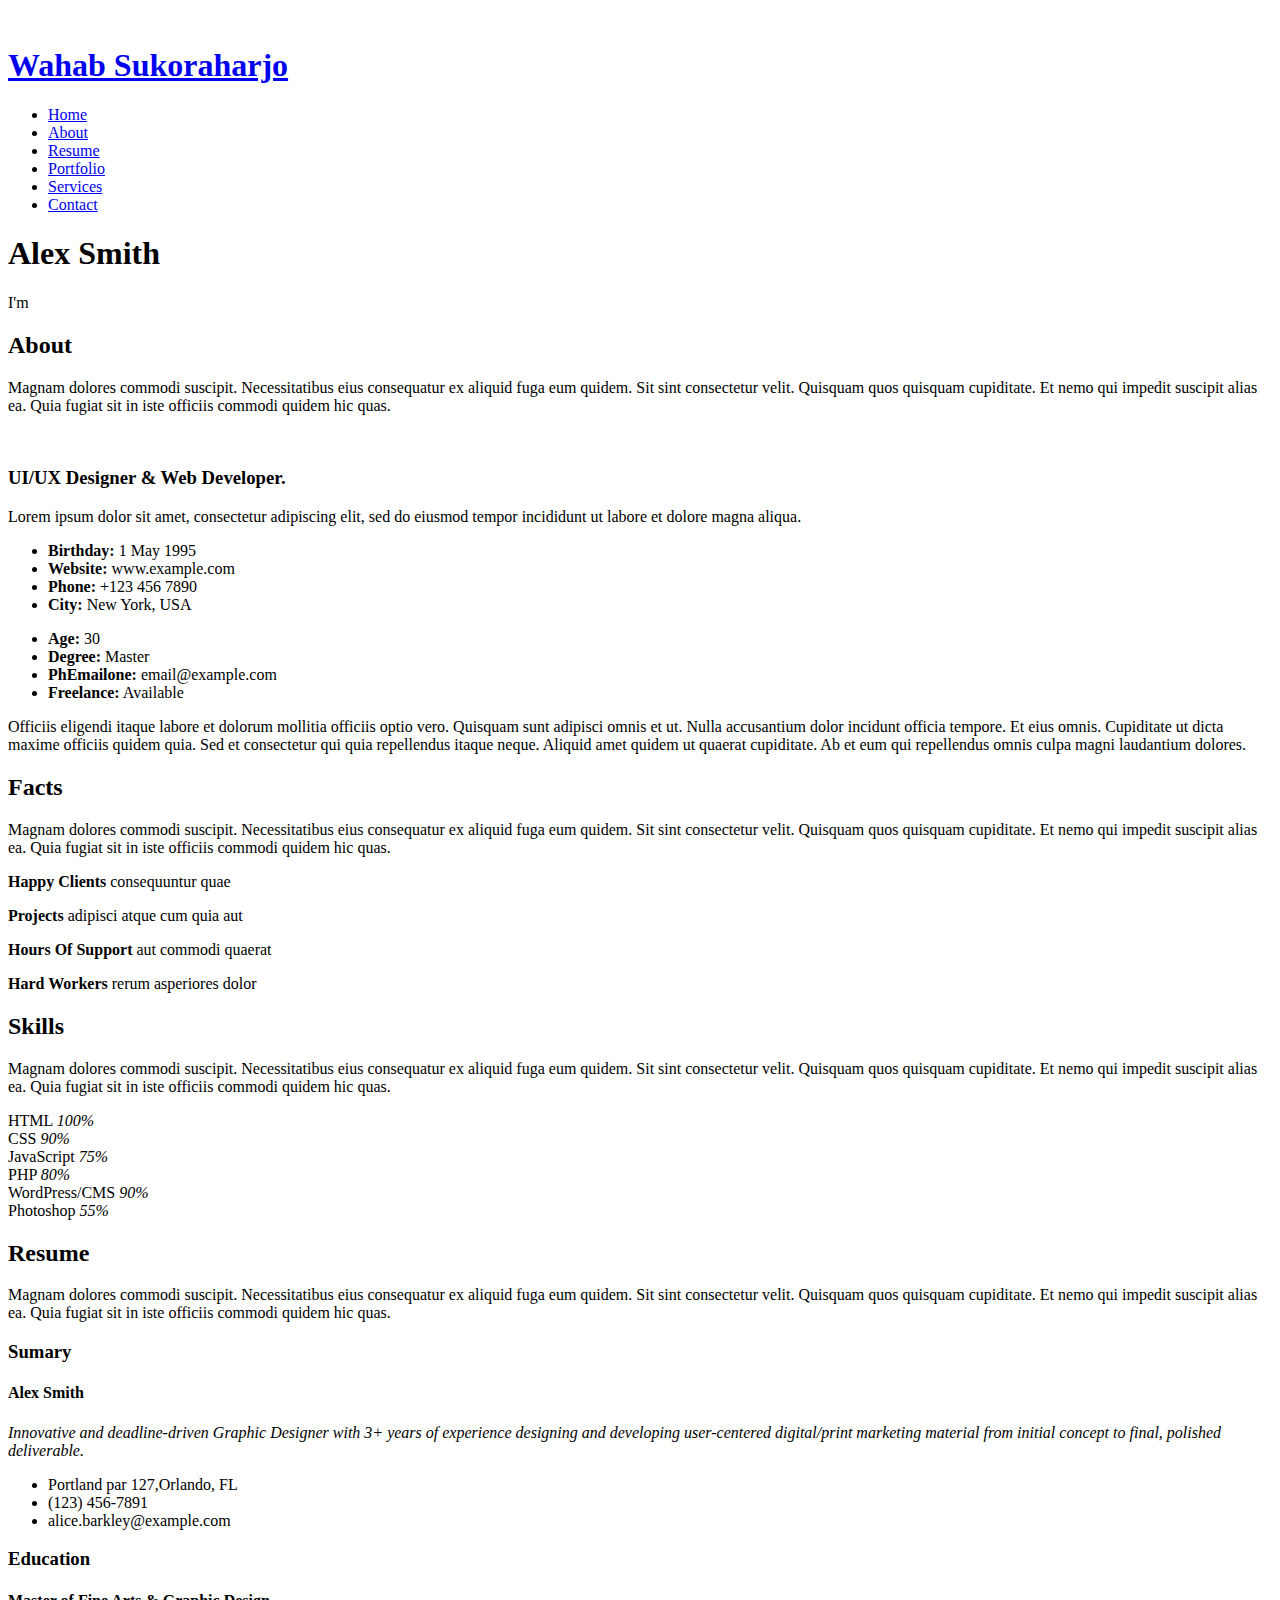
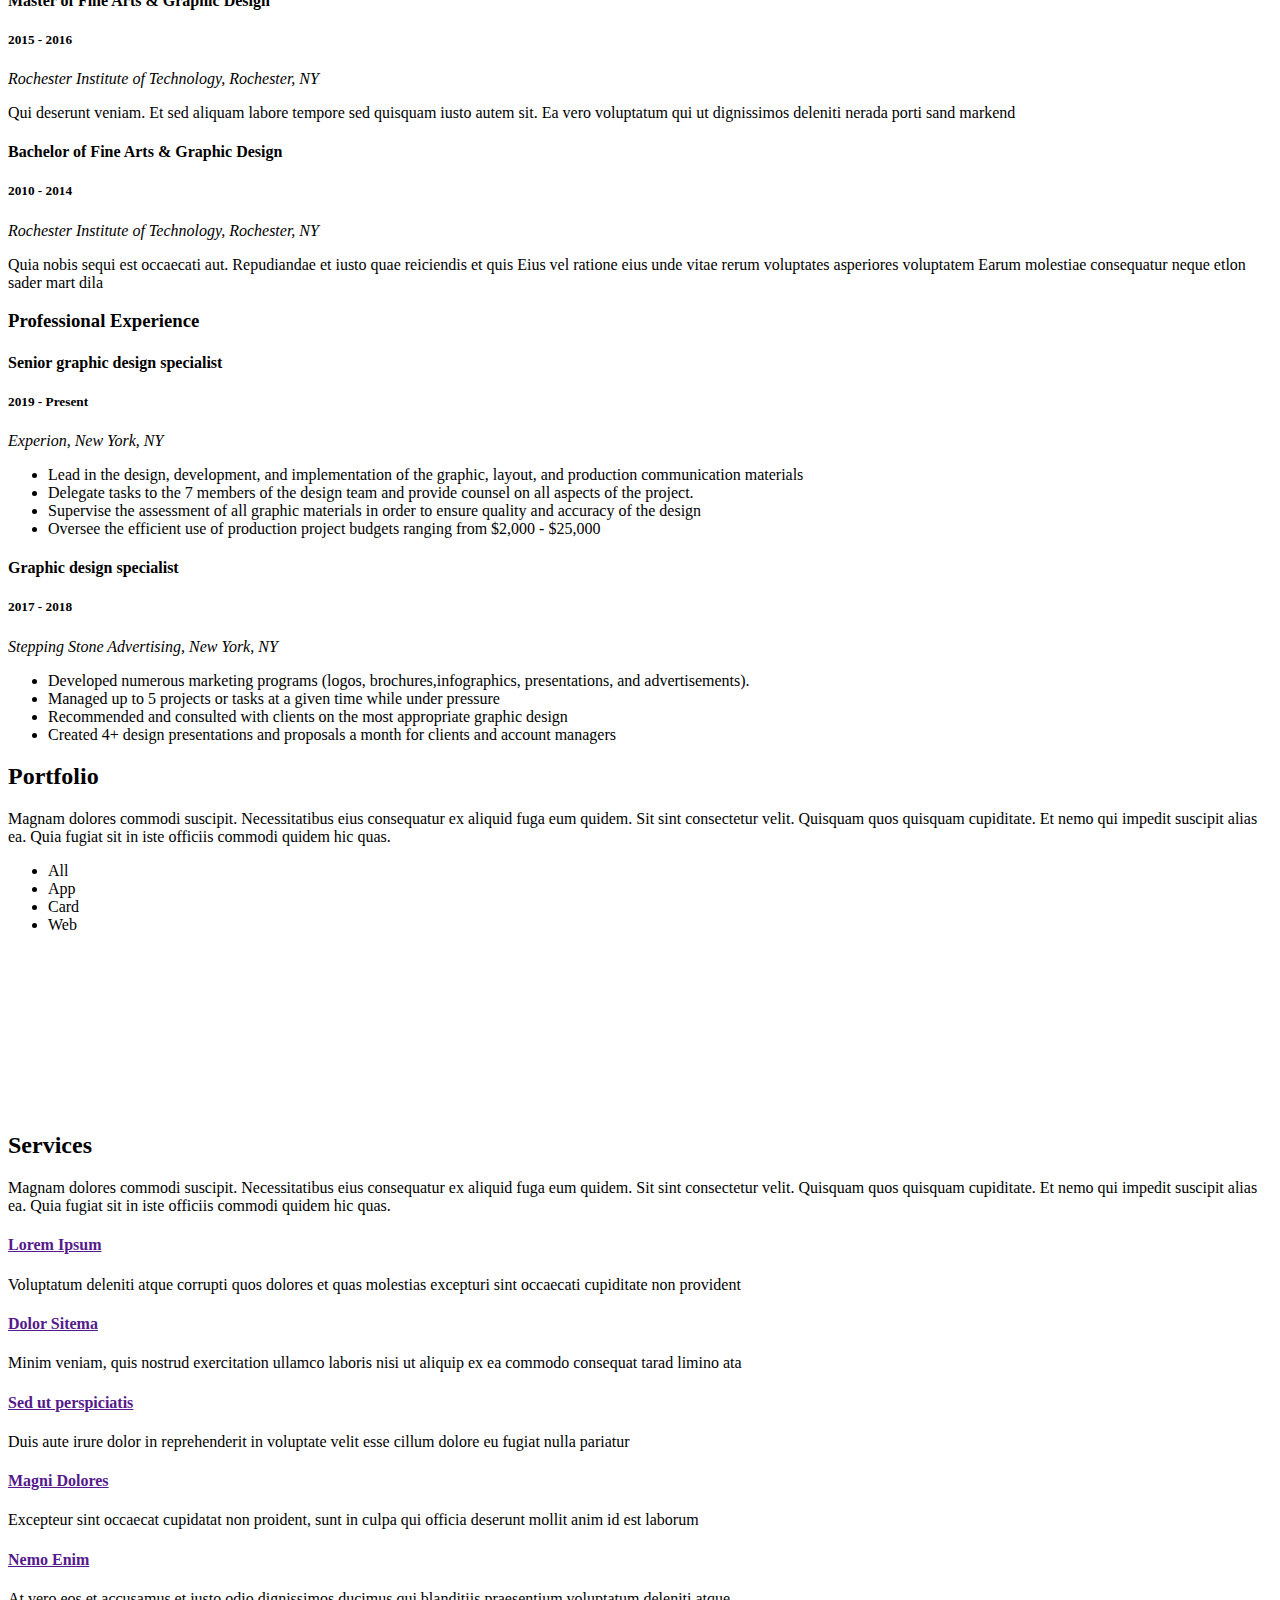
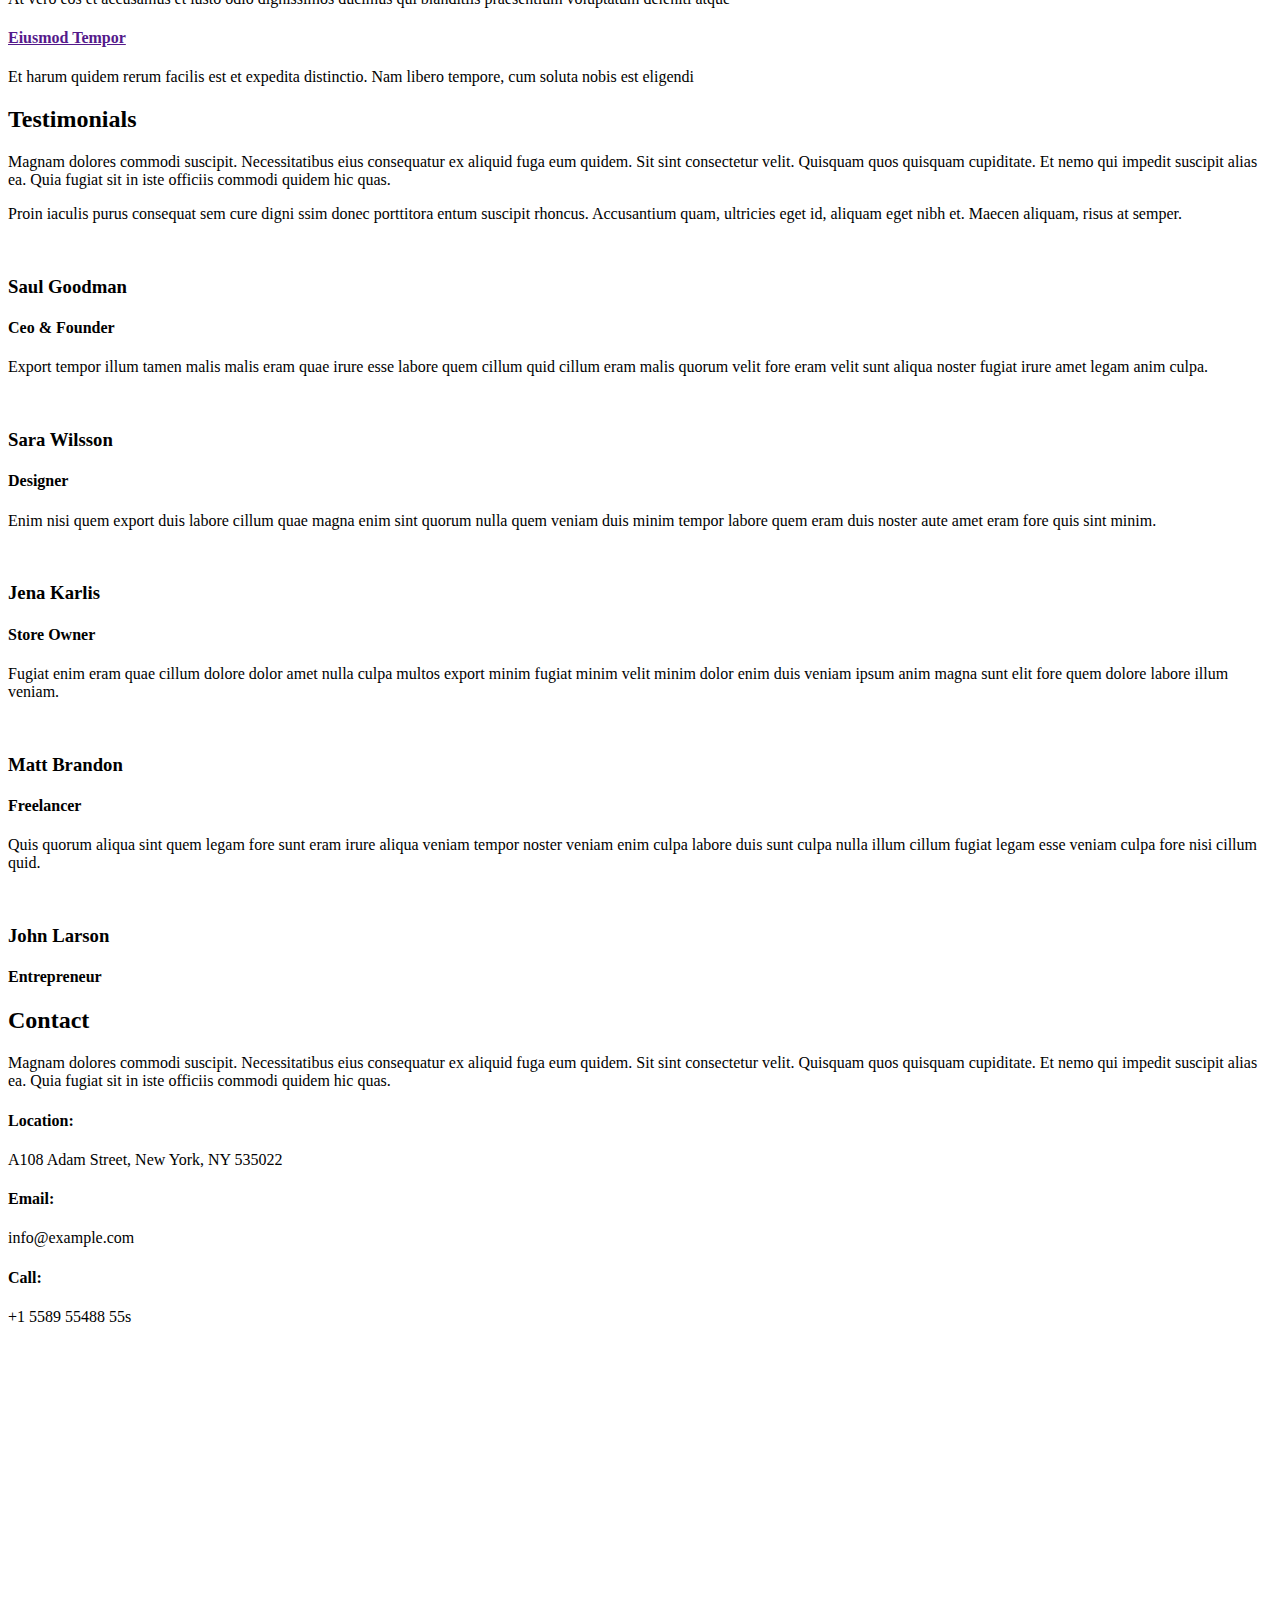
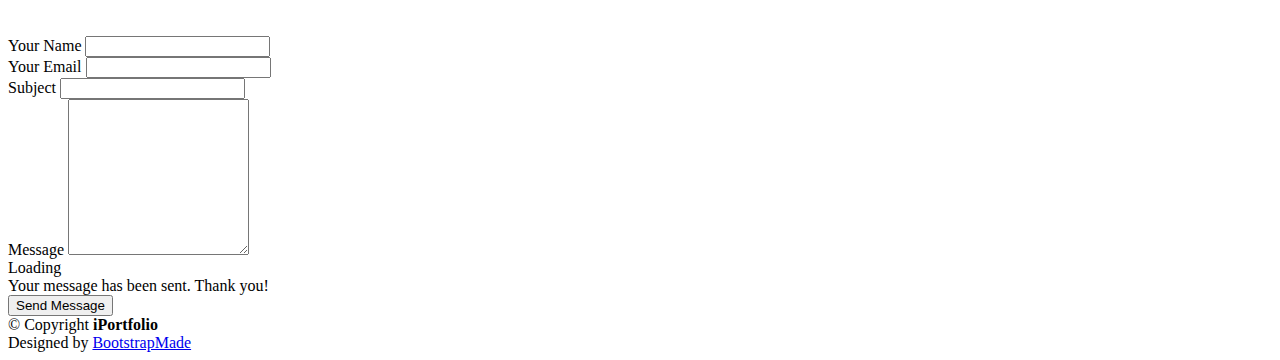
==== index.html @ c2fccc09 "update all" ====
<!DOCTYPE html>
<html lang="en">

<head>
  <meta charset="utf-8">
  <meta content="width=device-width, initial-scale=1.0" name="viewport">

  <title>iPortfolio Bootstrap Template - Index</title>
  <meta content="" name="description">
  <meta content="" name="keywords">

  <!-- Favicons -->
  <link href="assets/img/favicon.png" rel="icon">
  <link href="assets/img/apple-touch-icon.png" rel="apple-touch-icon">

  <!-- Google Fonts -->
  <link href="https://fonts.googleapis.com/css?family=Open+Sans:300,300i,400,400i,600,600i,700,700i|Raleway:300,300i,400,400i,500,500i,600,600i,700,700i|Poppins:300,300i,400,400i,500,500i,600,600i,700,700i" rel="stylesheet">

  <!-- Vendor CSS Files -->
  <link href="assets/vendor/aos/aos.css" rel="stylesheet">
  <link href="assets/vendor/bootstrap/css/bootstrap.min.css" rel="stylesheet">
  <link href="assets/vendor/bootstrap-icons/bootstrap-icons.css" rel="stylesheet">
  <link href="assets/vendor/boxicons/css/boxicons.min.css" rel="stylesheet">
  <link href="assets/vendor/glightbox/css/glightbox.min.css" rel="stylesheet">
  <link href="assets/vendor/swiper/swiper-bundle.min.css" rel="stylesheet">

  <!-- Template Main CSS File -->
  <link href="assets/css/style.css" rel="stylesheet">

  <!-- =======================================================
  * Template Name: iPortfolio
  * Template URL: https://bootstrapmade.com/iportfolio-bootstrap-portfolio-websites-template/
  * Updated: Mar 17 2024 with Bootstrap v5.3.3
  * Author: BootstrapMade.com
  * License: https://bootstrapmade.com/license/
  ======================================================== -->
</head>

<body>

  <!-- ======= Mobile nav toggle button ======= -->
  <i class="bi bi-list mobile-nav-toggle d-xl-none"></i>

  <!-- ======= Header ======= -->
  <header id="header">
    <div class="d-flex flex-column">

      <div class="profile">
        <img src="assets/img/profile-img.jpg" alt="" class="img-fluid rounded-circle">
        <h1 class="text-light"><a href="index.html">Wahab Sukoraharjo</a></h1>
        <div class="social-links mt-3 text-center">
          <a href="#" class="twitter"><i class="bx bxl-twitter"></i></a>
          <a href="#" class="facebook"><i class="bx bxl-facebook"></i></a>
          <a href="#" class="instagram"><i class="bx bxl-instagram"></i></a>
          <a href="#" class="google-plus"><i class="bx bxl-skype"></i></a>
          <a href="#" class="linkedin"><i class="bx bxl-linkedin"></i></a>
        </div>
      </div>

      <nav id="navbar" class="nav-menu navbar">
        <ul>
          <li><a href="#hero" class="nav-link scrollto active"><i class="bx bx-home"></i> <span>Home</span></a></li>
          <li><a href="#about" class="nav-link scrollto"><i class="bx bx-user"></i> <span>About</span></a></li>
          <li><a href="#resume" class="nav-link scrollto"><i class="bx bx-file-blank"></i> <span>Resume</span></a></li>
          <li><a href="#portfolio" class="nav-link scrollto"><i class="bx bx-book-content"></i> <span>Portfolio</span></a></li>
          <li><a href="#services" class="nav-link scrollto"><i class="bx bx-server"></i> <span>Services</span></a></li>
          <li><a href="#contact" class="nav-link scrollto"><i class="bx bx-envelope"></i> <span>Contact</span></a></li>
        </ul>
      </nav><!-- .nav-menu -->
    </div>
  </header><!-- End Header -->

  <!-- ======= Hero Section ======= -->
  <section id="hero" class="d-flex flex-column justify-content-center align-items-center">
    <div class="hero-container" data-aos="fade-in">
      <h1>Alex Smith</h1>
      <p>I'm <span class="typed" data-typed-items="Designer, Developer, Freelancer, Photographer"></span></p>
    </div>
  </section><!-- End Hero -->

  <main id="main">

    <!-- ======= About Section ======= -->
    <section id="about" class="about">
      <div class="container">

        <div class="section-title">
          <h2>About</h2>
          <p>Magnam dolores commodi suscipit. Necessitatibus eius consequatur ex aliquid fuga eum quidem. Sit sint consectetur velit. Quisquam quos quisquam cupiditate. Et nemo qui impedit suscipit alias ea. Quia fugiat sit in iste officiis commodi quidem hic quas.</p>
        </div>

        <div class="row">
          <div class="col-lg-4" data-aos="fade-right">
            <img src="assets/img/profile-img.jpg" class="img-fluid" alt="">
          </div>
          <div class="col-lg-8 pt-4 pt-lg-0 content" data-aos="fade-left">
            <h3>UI/UX Designer &amp; Web Developer.</h3>
            <p class="fst-italic">
              Lorem ipsum dolor sit amet, consectetur adipiscing elit, sed do eiusmod tempor incididunt ut labore et dolore
              magna aliqua.
            </p>
            <div class="row">
              <div class="col-lg-6">
                <ul>
                  <li><i class="bi bi-chevron-right"></i> <strong>Birthday:</strong> <span>1 May 1995</span></li>
                  <li><i class="bi bi-chevron-right"></i> <strong>Website:</strong> <span>www.example.com</span></li>
                  <li><i class="bi bi-chevron-right"></i> <strong>Phone:</strong> <span>+123 456 7890</span></li>
                  <li><i class="bi bi-chevron-right"></i> <strong>City:</strong> <span>New York, USA</span></li>
                </ul>
              </div>
              <div class="col-lg-6">
                <ul>
                  <li><i class="bi bi-chevron-right"></i> <strong>Age:</strong> <span>30</span></li>
                  <li><i class="bi bi-chevron-right"></i> <strong>Degree:</strong> <span>Master</span></li>
                  <li><i class="bi bi-chevron-right"></i> <strong>PhEmailone:</strong> <span>email@example.com</span></li>
                  <li><i class="bi bi-chevron-right"></i> <strong>Freelance:</strong> <span>Available</span></li>
                </ul>
              </div>
            </div>
            <p>
              Officiis eligendi itaque labore et dolorum mollitia officiis optio vero. Quisquam sunt adipisci omnis et ut. Nulla accusantium dolor incidunt officia tempore. Et eius omnis.
              Cupiditate ut dicta maxime officiis quidem quia. Sed et consectetur qui quia repellendus itaque neque. Aliquid amet quidem ut quaerat cupiditate. Ab et eum qui repellendus omnis culpa magni laudantium dolores.
            </p>
          </div>
        </div>

      </div>
    </section><!-- End About Section -->

    <!-- ======= Facts Section ======= -->
    <section id="facts" class="facts">
      <div class="container">

        <div class="section-title">
          <h2>Facts</h2>
          <p>Magnam dolores commodi suscipit. Necessitatibus eius consequatur ex aliquid fuga eum quidem. Sit sint consectetur velit. Quisquam quos quisquam cupiditate. Et nemo qui impedit suscipit alias ea. Quia fugiat sit in iste officiis commodi quidem hic quas.</p>
        </div>

        <div class="row no-gutters">

          <div class="col-lg-3 col-md-6 d-md-flex align-items-md-stretch" data-aos="fade-up">
            <div class="count-box">
              <i class="bi bi-emoji-smile"></i>
              <span data-purecounter-start="0" data-purecounter-end="232" data-purecounter-duration="1" class="purecounter"></span>
              <p><strong>Happy Clients</strong> consequuntur quae</p>
            </div>
          </div>

          <div class="col-lg-3 col-md-6 d-md-flex align-items-md-stretch" data-aos="fade-up" data-aos-delay="100">
            <div class="count-box">
              <i class="bi bi-journal-richtext"></i>
              <span data-purecounter-start="0" data-purecounter-end="521" data-purecounter-duration="1" class="purecounter"></span>
              <p><strong>Projects</strong> adipisci atque cum quia aut</p>
            </div>
          </div>

          <div class="col-lg-3 col-md-6 d-md-flex align-items-md-stretch" data-aos="fade-up" data-aos-delay="200">
            <div class="count-box">
              <i class="bi bi-headset"></i>
              <span data-purecounter-start="0" data-purecounter-end="1453" data-purecounter-duration="1" class="purecounter"></span>
              <p><strong>Hours Of Support</strong> aut commodi quaerat</p>
            </div>
          </div>

          <div class="col-lg-3 col-md-6 d-md-flex align-items-md-stretch" data-aos="fade-up" data-aos-delay="300">
            <div class="count-box">
              <i class="bi bi-people"></i>
              <span data-purecounter-start="0" data-purecounter-end="32" data-purecounter-duration="1" class="purecounter"></span>
              <p><strong>Hard Workers</strong> rerum asperiores dolor</p>
            </div>
          </div>

        </div>

      </div>
    </section><!-- End Facts Section -->

    <!-- ======= Skills Section ======= -->
    <section id="skills" class="skills section-bg">
      <div class="container">

        <div class="section-title">
          <h2>Skills</h2>
          <p>Magnam dolores commodi suscipit. Necessitatibus eius consequatur ex aliquid fuga eum quidem. Sit sint consectetur velit. Quisquam quos quisquam cupiditate. Et nemo qui impedit suscipit alias ea. Quia fugiat sit in iste officiis commodi quidem hic quas.</p>
        </div>

        <div class="row skills-content">

          <div class="col-lg-6" data-aos="fade-up">

            <div class="progress">
              <span class="skill">HTML <i class="val">100%</i></span>
              <div class="progress-bar-wrap">
                <div class="progress-bar" role="progressbar" aria-valuenow="100" aria-valuemin="0" aria-valuemax="100"></div>
              </div>
            </div>

            <div class="progress">
              <span class="skill">CSS <i class="val">90%</i></span>
              <div class="progress-bar-wrap">
                <div class="progress-bar" role="progressbar" aria-valuenow="90" aria-valuemin="0" aria-valuemax="100"></div>
              </div>
            </div>

            <div class="progress">
              <span class="skill">JavaScript <i class="val">75%</i></span>
              <div class="progress-bar-wrap">
                <div class="progress-bar" role="progressbar" aria-valuenow="75" aria-valuemin="0" aria-valuemax="100"></div>
              </div>
            </div>

          </div>

          <div class="col-lg-6" data-aos="fade-up" data-aos-delay="100">

            <div class="progress">
              <span class="skill">PHP <i class="val">80%</i></span>
              <div class="progress-bar-wrap">
                <div class="progress-bar" role="progressbar" aria-valuenow="80" aria-valuemin="0" aria-valuemax="100"></div>
              </div>
            </div>

            <div class="progress">
              <span class="skill">WordPress/CMS <i class="val">90%</i></span>
              <div class="progress-bar-wrap">
                <div class="progress-bar" role="progressbar" aria-valuenow="90" aria-valuemin="0" aria-valuemax="100"></div>
              </div>
            </div>

            <div class="progress">
              <span class="skill">Photoshop <i class="val">55%</i></span>
              <div class="progress-bar-wrap">
                <div class="progress-bar" role="progressbar" aria-valuenow="55" aria-valuemin="0" aria-valuemax="100"></div>
              </div>
            </div>

          </div>

        </div>

      </div>
    </section><!-- End Skills Section -->

    <!-- ======= Resume Section ======= -->
    <section id="resume" class="resume">
      <div class="container">

        <div class="section-title">
          <h2>Resume</h2>
          <p>Magnam dolores commodi suscipit. Necessitatibus eius consequatur ex aliquid fuga eum quidem. Sit sint consectetur velit. Quisquam quos quisquam cupiditate. Et nemo qui impedit suscipit alias ea. Quia fugiat sit in iste officiis commodi quidem hic quas.</p>
        </div>

        <div class="row">
          <div class="col-lg-6" data-aos="fade-up">
            <h3 class="resume-title">Sumary</h3>
            <div class="resume-item pb-0">
              <h4>Alex Smith</h4>
              <p><em>Innovative and deadline-driven Graphic Designer with 3+ years of experience designing and developing user-centered digital/print marketing material from initial concept to final, polished deliverable.</em></p>
              <ul>
                <li>Portland par 127,Orlando, FL</li>
                <li>(123) 456-7891</li>
                <li>alice.barkley@example.com</li>
              </ul>
            </div>

            <h3 class="resume-title">Education</h3>
            <div class="resume-item">
              <h4>Master of Fine Arts &amp; Graphic Design</h4>
              <h5>2015 - 2016</h5>
              <p><em>Rochester Institute of Technology, Rochester, NY</em></p>
              <p>Qui deserunt veniam. Et sed aliquam labore tempore sed quisquam iusto autem sit. Ea vero voluptatum qui ut dignissimos deleniti nerada porti sand markend</p>
            </div>
            <div class="resume-item">
              <h4>Bachelor of Fine Arts &amp; Graphic Design</h4>
              <h5>2010 - 2014</h5>
              <p><em>Rochester Institute of Technology, Rochester, NY</em></p>
              <p>Quia nobis sequi est occaecati aut. Repudiandae et iusto quae reiciendis et quis Eius vel ratione eius unde vitae rerum voluptates asperiores voluptatem Earum molestiae consequatur neque etlon sader mart dila</p>
            </div>
          </div>
          <div class="col-lg-6" data-aos="fade-up" data-aos-delay="100">
            <h3 class="resume-title">Professional Experience</h3>
            <div class="resume-item">
              <h4>Senior graphic design specialist</h4>
              <h5>2019 - Present</h5>
              <p><em>Experion, New York, NY </em></p>
              <ul>
                <li>Lead in the design, development, and implementation of the graphic, layout, and production communication materials</li>
                <li>Delegate tasks to the 7 members of the design team and provide counsel on all aspects of the project. </li>
                <li>Supervise the assessment of all graphic materials in order to ensure quality and accuracy of the design</li>
                <li>Oversee the efficient use of production project budgets ranging from $2,000 - $25,000</li>
              </ul>
            </div>
            <div class="resume-item">
              <h4>Graphic design specialist</h4>
              <h5>2017 - 2018</h5>
              <p><em>Stepping Stone Advertising, New York, NY</em></p>
              <ul>
                <li>Developed numerous marketing programs (logos, brochures,infographics, presentations, and advertisements).</li>
                <li>Managed up to 5 projects or tasks at a given time while under pressure</li>
                <li>Recommended and consulted with clients on the most appropriate graphic design</li>
                <li>Created 4+ design presentations and proposals a month for clients and account managers</li>
              </ul>
            </div>
          </div>
        </div>

      </div>
    </section><!-- End Resume Section -->

    <!-- ======= Portfolio Section ======= -->
    <section id="portfolio" class="portfolio section-bg">
      <div class="container">

        <div class="section-title">
          <h2>Portfolio</h2>
          <p>Magnam dolores commodi suscipit. Necessitatibus eius consequatur ex aliquid fuga eum quidem. Sit sint consectetur velit. Quisquam quos quisquam cupiditate. Et nemo qui impedit suscipit alias ea. Quia fugiat sit in iste officiis commodi quidem hic quas.</p>
        </div>

        <div class="row" data-aos="fade-up">
          <div class="col-lg-12 d-flex justify-content-center">
            <ul id="portfolio-flters">
              <li data-filter="*" class="filter-active">All</li>
              <li data-filter=".filter-app">App</li>
              <li data-filter=".filter-card">Card</li>
              <li data-filter=".filter-web">Web</li>
            </ul>
          </div>
        </div>

        <div class="row portfolio-container" data-aos="fade-up" data-aos-delay="100">

          <div class="col-lg-4 col-md-6 portfolio-item filter-app">
            <div class="portfolio-wrap">
              <img src="assets/img/portfolio/portfolio-1.jpg" class="img-fluid" alt="">
              <div class="portfolio-links">
                <a href="assets/img/portfolio/portfolio-1.jpg" data-gallery="portfolioGallery" class="portfolio-lightbox" title="App 1"><i class="bx bx-plus"></i></a>
                <a href="portfolio-details.html" title="More Details"><i class="bx bx-link"></i></a>
              </div>
            </div>
          </div>

          <div class="col-lg-4 col-md-6 portfolio-item filter-web">
            <div class="portfolio-wrap">
              <img src="assets/img/portfolio/portfolio-2.jpg" class="img-fluid" alt="">
              <div class="portfolio-links">
                <a href="assets/img/portfolio/portfolio-2.jpg" data-gallery="portfolioGallery" class="portfolio-lightbox" title="Web 3"><i class="bx bx-plus"></i></a>
                <a href="portfolio-details.html" title="More Details"><i class="bx bx-link"></i></a>
              </div>
            </div>
          </div>

          <div class="col-lg-4 col-md-6 portfolio-item filter-app">
            <div class="portfolio-wrap">
              <img src="assets/img/portfolio/portfolio-3.jpg" class="img-fluid" alt="">
              <div class="portfolio-links">
                <a href="assets/img/portfolio/portfolio-3.jpg" data-gallery="portfolioGallery" class="portfolio-lightbox" title="App 2"><i class="bx bx-plus"></i></a>
                <a href="portfolio-details.html" title="More Details"><i class="bx bx-link"></i></a>
              </div>
            </div>
          </div>

          <div class="col-lg-4 col-md-6 portfolio-item filter-card">
            <div class="portfolio-wrap">
              <img src="assets/img/portfolio/portfolio-4.jpg" class="img-fluid" alt="">
              <div class="portfolio-links">
                <a href="assets/img/portfolio/portfolio-4.jpg" data-gallery="portfolioGallery" class="portfolio-lightbox" title="Card 2"><i class="bx bx-plus"></i></a>
                <a href="portfolio-details.html" title="More Details"><i class="bx bx-link"></i></a>
              </div>
            </div>
          </div>

          <div class="col-lg-4 col-md-6 portfolio-item filter-web">
            <div class="portfolio-wrap">
              <img src="assets/img/portfolio/portfolio-5.jpg" class="img-fluid" alt="">
              <div class="portfolio-links">
                <a href="assets/img/portfolio/portfolio-5.jpg" data-gallery="portfolioGallery" class="portfolio-lightbox" title="Web 2"><i class="bx bx-plus"></i></a>
                <a href="portfolio-details.html" title="More Details"><i class="bx bx-link"></i></a>
              </div>
            </div>
          </div>

          <div class="col-lg-4 col-md-6 portfolio-item filter-app">
            <div class="portfolio-wrap">
              <img src="assets/img/portfolio/portfolio-6.jpg" class="img-fluid" alt="">
              <div class="portfolio-links">
                <a href="assets/img/portfolio/portfolio-6.jpg" data-gallery="portfolioGallery" class="portfolio-lightbox" title="App 3"><i class="bx bx-plus"></i></a>
                <a href="portfolio-details.html" title="More Details"><i class="bx bx-link"></i></a>
              </div>
            </div>
          </div>

          <div class="col-lg-4 col-md-6 portfolio-item filter-card">
            <div class="portfolio-wrap">
              <img src="assets/img/portfolio/portfolio-7.jpg" class="img-fluid" alt="">
              <div class="portfolio-links">
                <a href="assets/img/portfolio/portfolio-7.jpg" data-gallery="portfolioGallery" class="portfolio-lightbox" title="Card 1"><i class="bx bx-plus"></i></a>
                <a href="portfolio-details.html" title="More Details"><i class="bx bx-link"></i></a>
              </div>
            </div>
          </div>

          <div class="col-lg-4 col-md-6 portfolio-item filter-card">
            <div class="portfolio-wrap">
              <img src="assets/img/portfolio/portfolio-8.jpg" class="img-fluid" alt="">
              <div class="portfolio-links">
                <a href="assets/img/portfolio/portfolio-8.jpg" data-gallery="portfolioGallery" class="portfolio-lightbox" title="Card 3"><i class="bx bx-plus"></i></a>
                <a href="portfolio-details.html" title="More Details"><i class="bx bx-link"></i></a>
              </div>
            </div>
          </div>

          <div class="col-lg-4 col-md-6 portfolio-item filter-web">
            <div class="portfolio-wrap">
              <img src="assets/img/portfolio/portfolio-9.jpg" class="img-fluid" alt="">
              <div class="portfolio-links">
                <a href="assets/img/portfolio/portfolio-9.jpg" data-gallery="portfolioGallery" class="portfolio-lightbox" title="Web 3"><i class="bx bx-plus"></i></a>
                <a href="portfolio-details.html" title="More Details"><i class="bx bx-link"></i></a>
              </div>
            </div>
          </div>

        </div>

      </div>
    </section><!-- End Portfolio Section -->

    <!-- ======= Services Section ======= -->
    <section id="services" class="services">
      <div class="container">

        <div class="section-title">
          <h2>Services</h2>
          <p>Magnam dolores commodi suscipit. Necessitatibus eius consequatur ex aliquid fuga eum quidem. Sit sint consectetur velit. Quisquam quos quisquam cupiditate. Et nemo qui impedit suscipit alias ea. Quia fugiat sit in iste officiis commodi quidem hic quas.</p>
        </div>

        <div class="row">
          <div class="col-lg-4 col-md-6 icon-box" data-aos="fade-up">
            <div class="icon"><i class="bi bi-briefcase"></i></div>
            <h4 class="title"><a href="">Lorem Ipsum</a></h4>
            <p class="description">Voluptatum deleniti atque corrupti quos dolores et quas molestias excepturi sint occaecati cupiditate non provident</p>
          </div>
          <div class="col-lg-4 col-md-6 icon-box" data-aos="fade-up" data-aos-delay="100">
            <div class="icon"><i class="bi bi-card-checklist"></i></div>
            <h4 class="title"><a href="">Dolor Sitema</a></h4>
            <p class="description">Minim veniam, quis nostrud exercitation ullamco laboris nisi ut aliquip ex ea commodo consequat tarad limino ata</p>
          </div>
          <div class="col-lg-4 col-md-6 icon-box" data-aos="fade-up" data-aos-delay="200">
            <div class="icon"><i class="bi bi-bar-chart"></i></div>
            <h4 class="title"><a href="">Sed ut perspiciatis</a></h4>
            <p class="description">Duis aute irure dolor in reprehenderit in voluptate velit esse cillum dolore eu fugiat nulla pariatur</p>
          </div>
          <div class="col-lg-4 col-md-6 icon-box" data-aos="fade-up" data-aos-delay="300">
            <div class="icon"><i class="bi bi-binoculars"></i></div>
            <h4 class="title"><a href="">Magni Dolores</a></h4>
            <p class="description">Excepteur sint occaecat cupidatat non proident, sunt in culpa qui officia deserunt mollit anim id est laborum</p>
          </div>
          <div class="col-lg-4 col-md-6 icon-box" data-aos="fade-up" data-aos-delay="400">
            <div class="icon"><i class="bi bi-brightness-high"></i></div>
            <h4 class="title"><a href="">Nemo Enim</a></h4>
            <p class="description">At vero eos et accusamus et iusto odio dignissimos ducimus qui blanditiis praesentium voluptatum deleniti atque</p>
          </div>
          <div class="col-lg-4 col-md-6 icon-box" data-aos="fade-up" data-aos-delay="500">
            <div class="icon"><i class="bi bi-calendar4-week"></i></div>
            <h4 class="title"><a href="">Eiusmod Tempor</a></h4>
            <p class="description">Et harum quidem rerum facilis est et expedita distinctio. Nam libero tempore, cum soluta nobis est eligendi</p>
          </div>
        </div>

      </div>
    </section><!-- End Services Section -->

    <!-- ======= Testimonials Section ======= -->
    <section id="testimonials" class="testimonials section-bg">
      <div class="container">

        <div class="section-title">
          <h2>Testimonials</h2>
          <p>Magnam dolores commodi suscipit. Necessitatibus eius consequatur ex aliquid fuga eum quidem. Sit sint consectetur velit. Quisquam quos quisquam cupiditate. Et nemo qui impedit suscipit alias ea. Quia fugiat sit in iste officiis commodi quidem hic quas.</p>
        </div>

        <div class="testimonials-slider swiper" data-aos="fade-up" data-aos-delay="100">
          <div class="swiper-wrapper">

            <div class="swiper-slide">
              <div class="testimonial-item" data-aos="fade-up">
                <p>
                  <i class="bx bxs-quote-alt-left quote-icon-left"></i>
                  Proin iaculis purus consequat sem cure digni ssim donec porttitora entum suscipit rhoncus. Accusantium quam, ultricies eget id, aliquam eget nibh et. Maecen aliquam, risus at semper.
                  <i class="bx bxs-quote-alt-right quote-icon-right"></i>
                </p>
                <img src="assets/img/testimonials/testimonials-1.jpg" class="testimonial-img" alt="">
                <h3>Saul Goodman</h3>
                <h4>Ceo &amp; Founder</h4>
              </div>
            </div><!-- End testimonial item -->

            <div class="swiper-slide">
              <div class="testimonial-item" data-aos="fade-up" data-aos-delay="100">
                <p>
                  <i class="bx bxs-quote-alt-left quote-icon-left"></i>
                  Export tempor illum tamen malis malis eram quae irure esse labore quem cillum quid cillum eram malis quorum velit fore eram velit sunt aliqua noster fugiat irure amet legam anim culpa.
                  <i class="bx bxs-quote-alt-right quote-icon-right"></i>
                </p>
                <img src="assets/img/testimonials/testimonials-2.jpg" class="testimonial-img" alt="">
                <h3>Sara Wilsson</h3>
                <h4>Designer</h4>
              </div>
            </div><!-- End testimonial item -->

            <div class="swiper-slide">
              <div class="testimonial-item" data-aos="fade-up" data-aos-delay="200">
                <p>
                  <i class="bx bxs-quote-alt-left quote-icon-left"></i>
                  Enim nisi quem export duis labore cillum quae magna enim sint quorum nulla quem veniam duis minim tempor labore quem eram duis noster aute amet eram fore quis sint minim.
                  <i class="bx bxs-quote-alt-right quote-icon-right"></i>
                </p>
                <img src="assets/img/testimonials/testimonials-3.jpg" class="testimonial-img" alt="">
                <h3>Jena Karlis</h3>
                <h4>Store Owner</h4>
              </div>
            </div><!-- End testimonial item -->

            <div class="swiper-slide">
              <div class="testimonial-item" data-aos="fade-up" data-aos-delay="300">
                <p>
                  <i class="bx bxs-quote-alt-left quote-icon-left"></i>
                  Fugiat enim eram quae cillum dolore dolor amet nulla culpa multos export minim fugiat minim velit minim dolor enim duis veniam ipsum anim magna sunt elit fore quem dolore labore illum veniam.
                  <i class="bx bxs-quote-alt-right quote-icon-right"></i>
                </p>
                <img src="assets/img/testimonials/testimonials-4.jpg" class="testimonial-img" alt="">
                <h3>Matt Brandon</h3>
                <h4>Freelancer</h4>
              </div>
            </div><!-- End testimonial item -->

            <div class="swiper-slide">
              <div class="testimonial-item" data-aos="fade-up" data-aos-delay="400">
                <p>
                  <i class="bx bxs-quote-alt-left quote-icon-left"></i>
                  Quis quorum aliqua sint quem legam fore sunt eram irure aliqua veniam tempor noster veniam enim culpa labore duis sunt culpa nulla illum cillum fugiat legam esse veniam culpa fore nisi cillum quid.
                  <i class="bx bxs-quote-alt-right quote-icon-right"></i>
                </p>
                <img src="assets/img/testimonials/testimonials-5.jpg" class="testimonial-img" alt="">
                <h3>John Larson</h3>
                <h4>Entrepreneur</h4>
              </div>
            </div><!-- End testimonial item -->

          </div>
          <div class="swiper-pagination"></div>
        </div>

      </div>
    </section><!-- End Testimonials Section -->

    <!-- ======= Contact Section ======= -->
    <section id="contact" class="contact">
      <div class="container">

        <div class="section-title">
          <h2>Contact</h2>
          <p>Magnam dolores commodi suscipit. Necessitatibus eius consequatur ex aliquid fuga eum quidem. Sit sint consectetur velit. Quisquam quos quisquam cupiditate. Et nemo qui impedit suscipit alias ea. Quia fugiat sit in iste officiis commodi quidem hic quas.</p>
        </div>

        <div class="row" data-aos="fade-in">

          <div class="col-lg-5 d-flex align-items-stretch">
            <div class="info">
              <div class="address">
                <i class="bi bi-geo-alt"></i>
                <h4>Location:</h4>
                <p>A108 Adam Street, New York, NY 535022</p>
              </div>

              <div class="email">
                <i class="bi bi-envelope"></i>
                <h4>Email:</h4>
                <p>info@example.com</p>
              </div>

              <div class="phone">
                <i class="bi bi-phone"></i>
                <h4>Call:</h4>
                <p>+1 5589 55488 55s</p>
              </div>

              <iframe src="https://www.google.com/maps/embed?pb=!1m14!1m8!1m3!1d12097.433213460943!2d-74.0062269!3d40.7101282!3m2!1i1024!2i768!4f13.1!3m3!1m2!1s0x0%3A0xb89d1fe6bc499443!2sDowntown+Conference+Center!5e0!3m2!1smk!2sbg!4v1539943755621" frameborder="0" style="border:0; width: 100%; height: 290px;" allowfullscreen></iframe>
            </div>

          </div>

          <div class="col-lg-7 mt-5 mt-lg-0 d-flex align-items-stretch">
            <form action="forms/contact.php" method="post" role="form" class="php-email-form">
              <div class="row">
                <div class="form-group col-md-6">
                  <label for="name">Your Name</label>
                  <input type="text" name="name" class="form-control" id="name" required>
                </div>
                <div class="form-group col-md-6">
                  <label for="name">Your Email</label>
                  <input type="email" class="form-control" name="email" id="email" required>
                </div>
              </div>
              <div class="form-group">
                <label for="name">Subject</label>
                <input type="text" class="form-control" name="subject" id="subject" required>
              </div>
              <div class="form-group">
                <label for="name">Message</label>
                <textarea class="form-control" name="message" rows="10" required></textarea>
              </div>
              <div class="my-3">
                <div class="loading">Loading</div>
                <div class="error-message"></div>
                <div class="sent-message">Your message has been sent. Thank you!</div>
              </div>
              <div class="text-center"><button type="submit">Send Message</button></div>
            </form>
          </div>

        </div>

      </div>
    </section><!-- End Contact Section -->

  </main><!-- End #main -->

  <!-- ======= Footer ======= -->
  <footer id="footer">
    <div class="container">
      <div class="copyright">
        &copy; Copyright <strong><span>iPortfolio</span></strong>
      </div>
      <div class="credits">
        <!-- All the links in the footer should remain intact. -->
        <!-- You can delete the links only if you purchased the pro version. -->
        <!-- Licensing information: https://bootstrapmade.com/license/ -->
        <!-- Purchase the pro version with working PHP/AJAX contact form: https://bootstrapmade.com/iportfolio-bootstrap-portfolio-websites-template/ -->
        Designed by <a href="https://bootstrapmade.com/">BootstrapMade</a>
      </div>
    </div>
  </footer><!-- End  Footer -->

  <a href="#" class="back-to-top d-flex align-items-center justify-content-center"><i class="bi bi-arrow-up-short"></i></a>

  <!-- Vendor JS Files -->
  <script src="assets/vendor/purecounter/purecounter_vanilla.js"></script>
  <script src="assets/vendor/aos/aos.js"></script>
  <script src="assets/vendor/bootstrap/js/bootstrap.bundle.min.js"></script>
  <script src="assets/vendor/glightbox/js/glightbox.min.js"></script>
  <script src="assets/vendor/isotope-layout/isotope.pkgd.min.js"></script>
  <script src="assets/vendor/swiper/swiper-bundle.min.js"></script>
  <script src="assets/vendor/typed.js/typed.umd.js"></script>
  <script src="assets/vendor/waypoints/noframework.waypoints.js"></script>
  <script src="assets/vendor/php-email-form/validate.js"></script>

  <!-- Template Main JS File -->
  <script src="assets/js/main.js"></script>

</body>

</html>
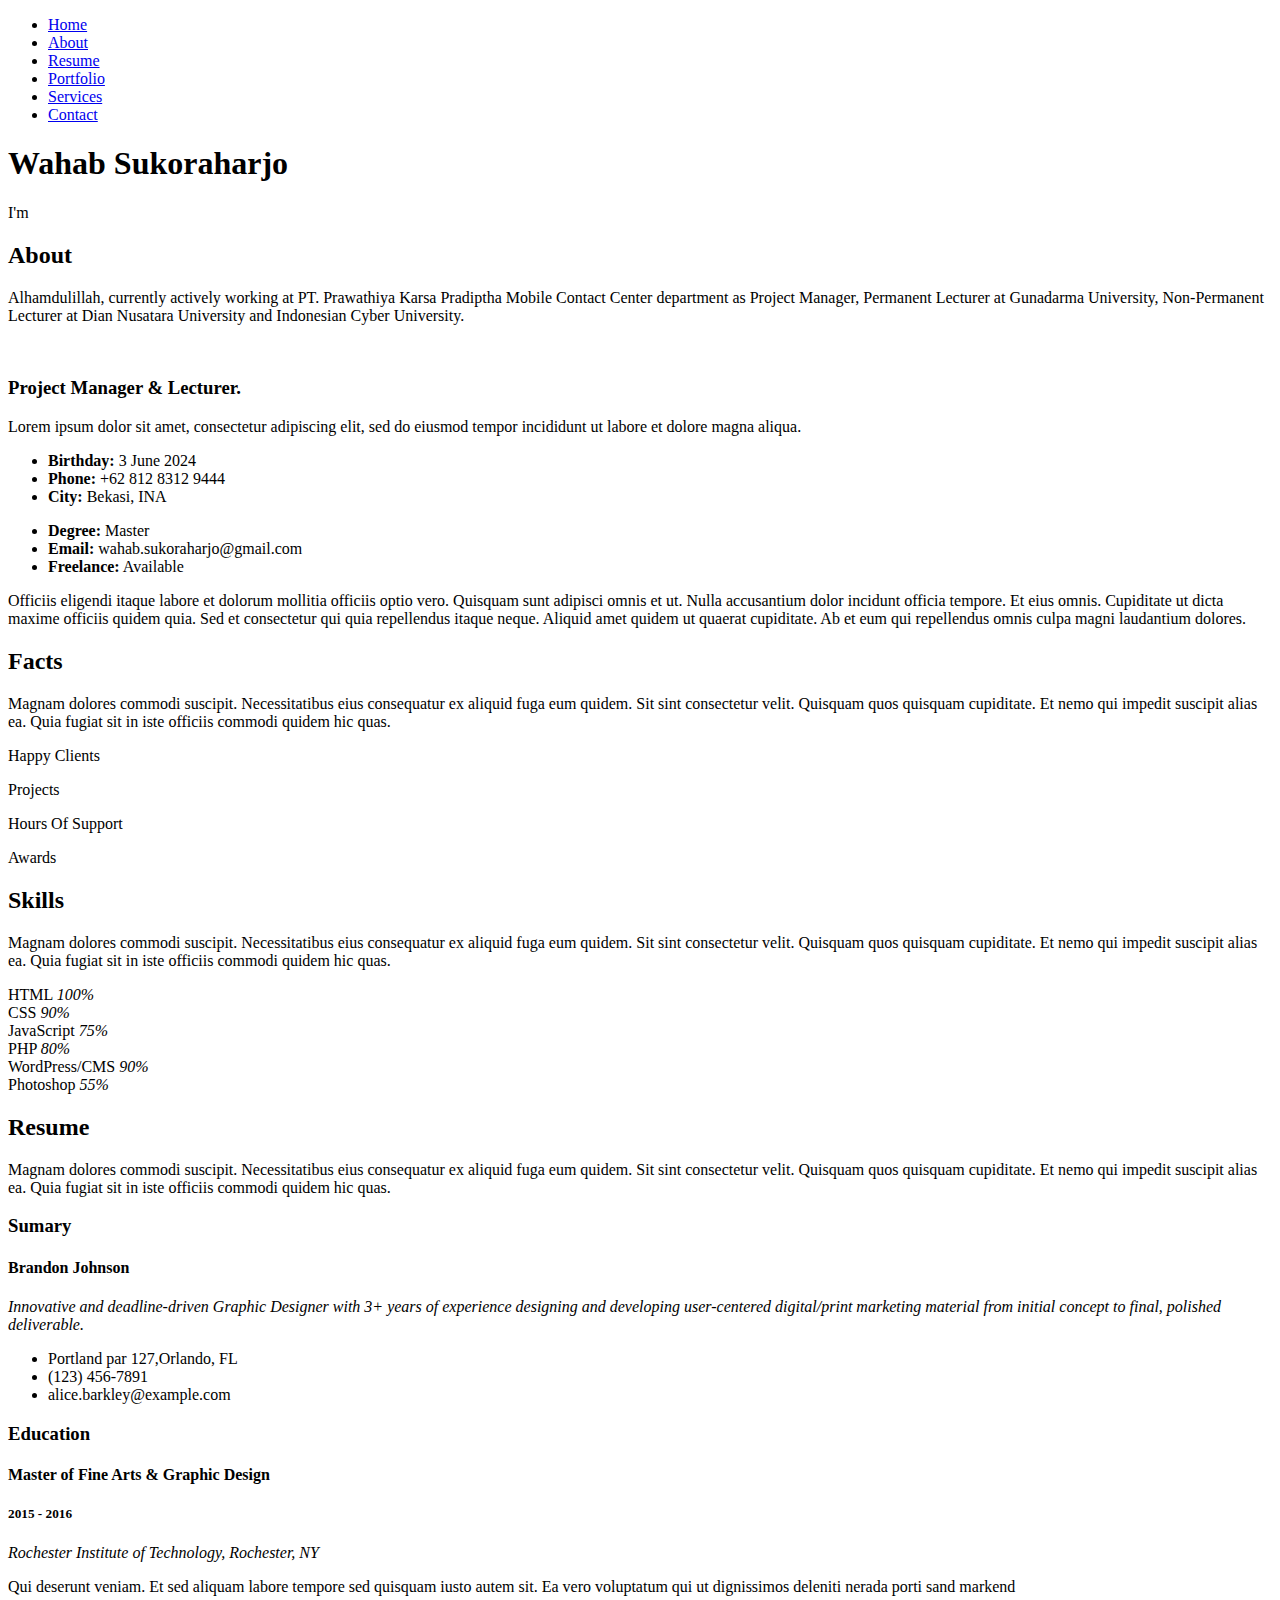
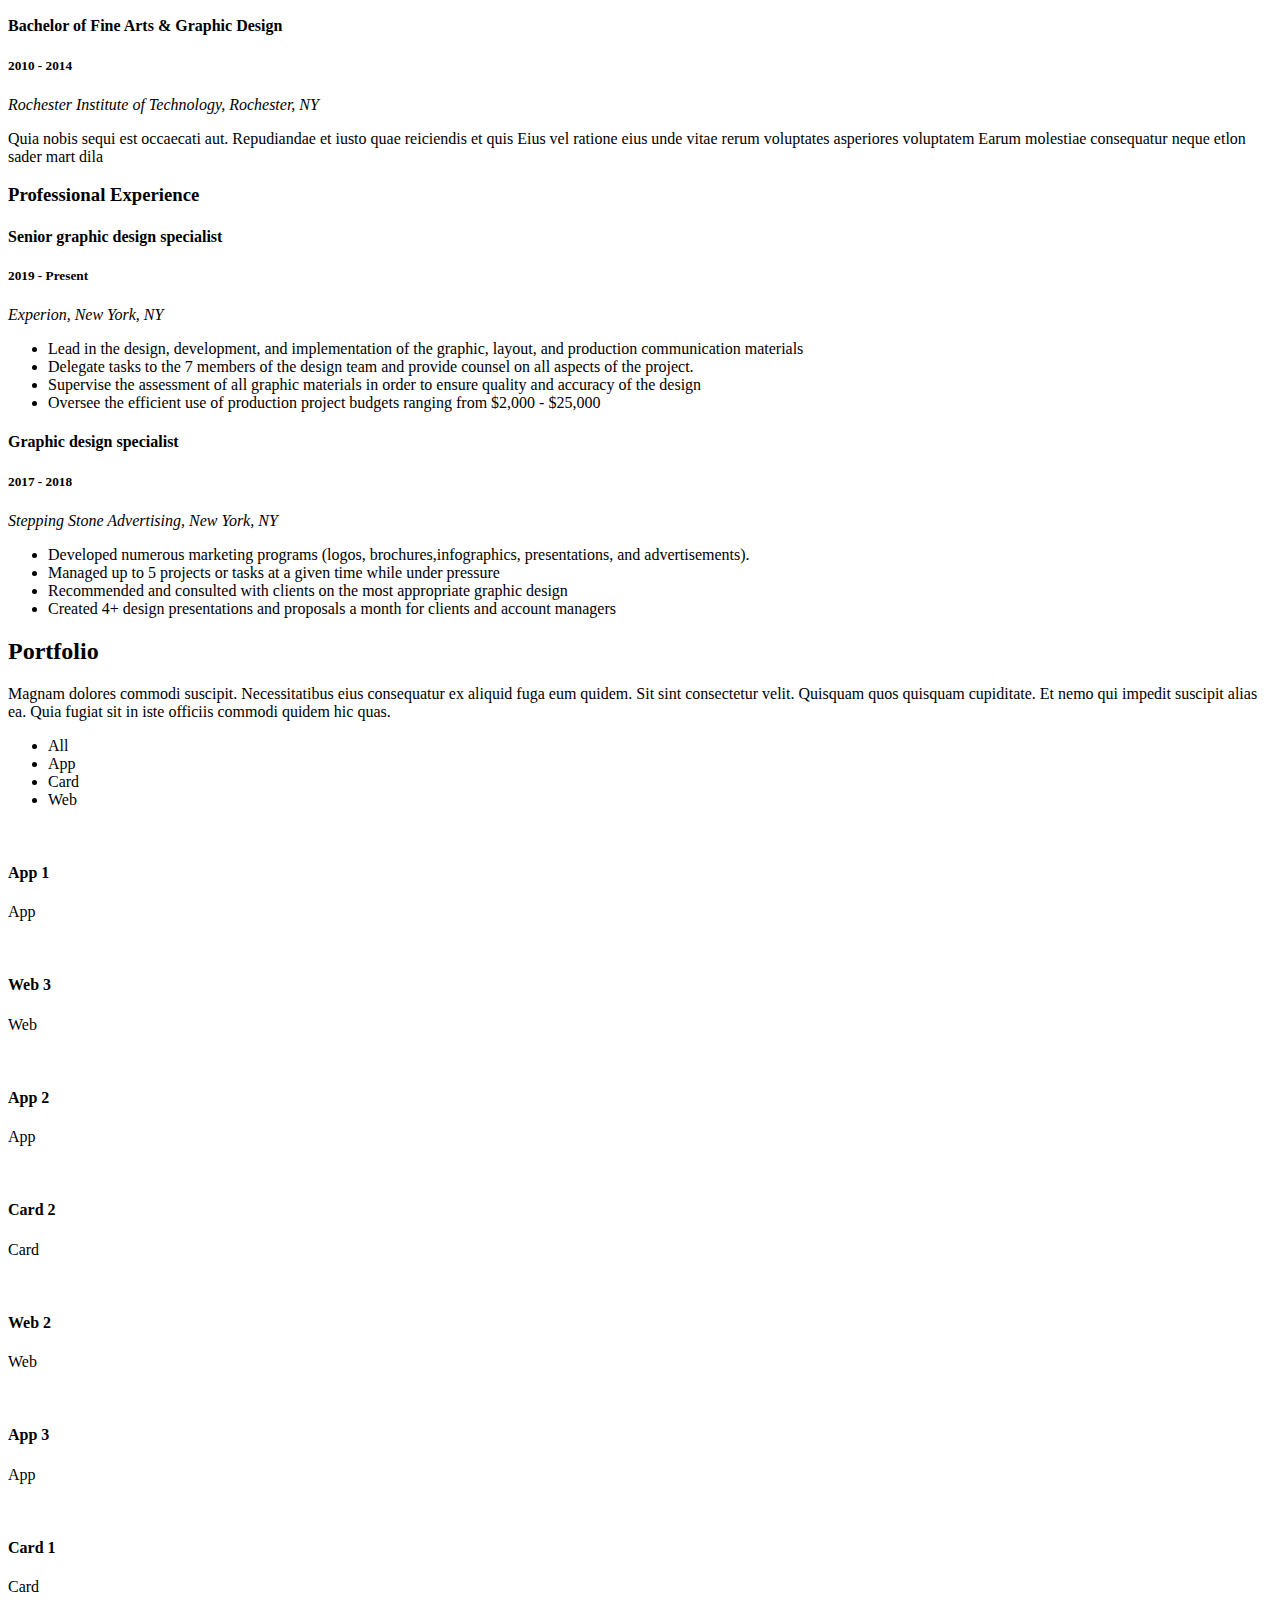
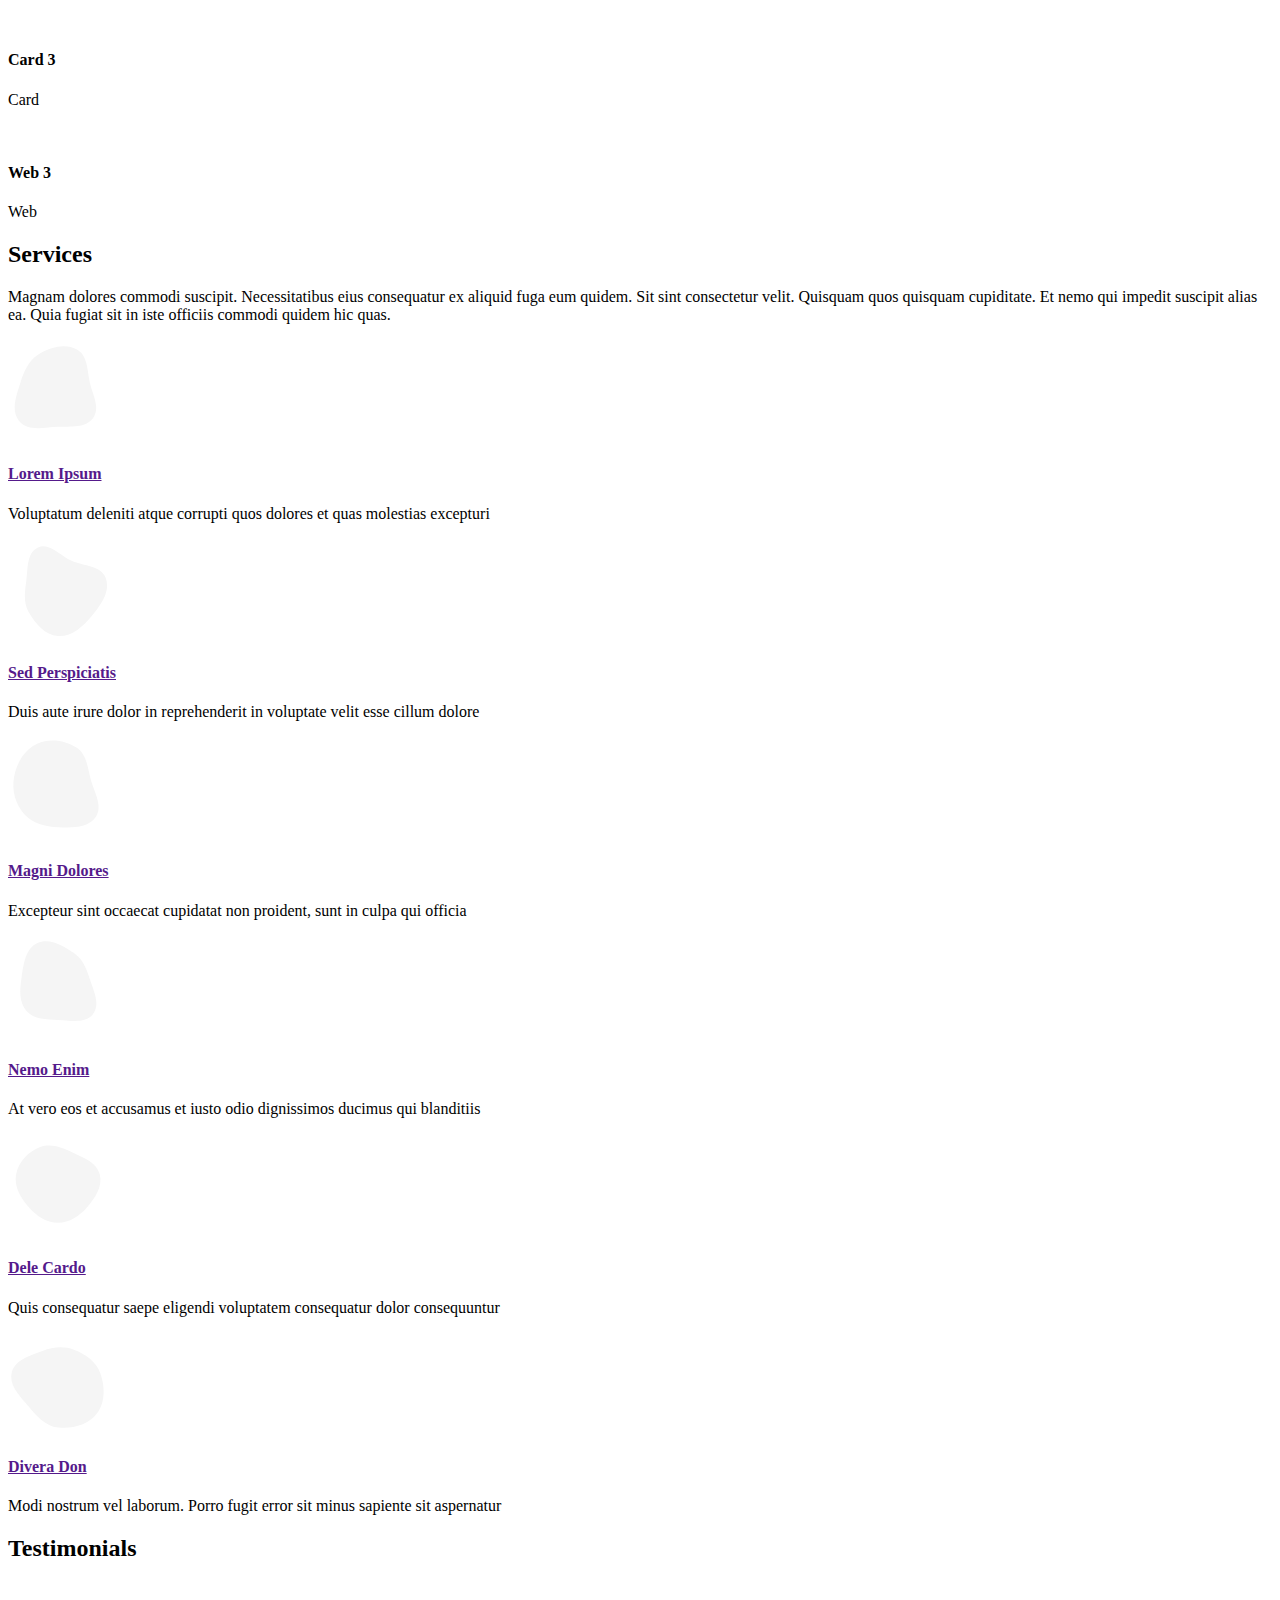
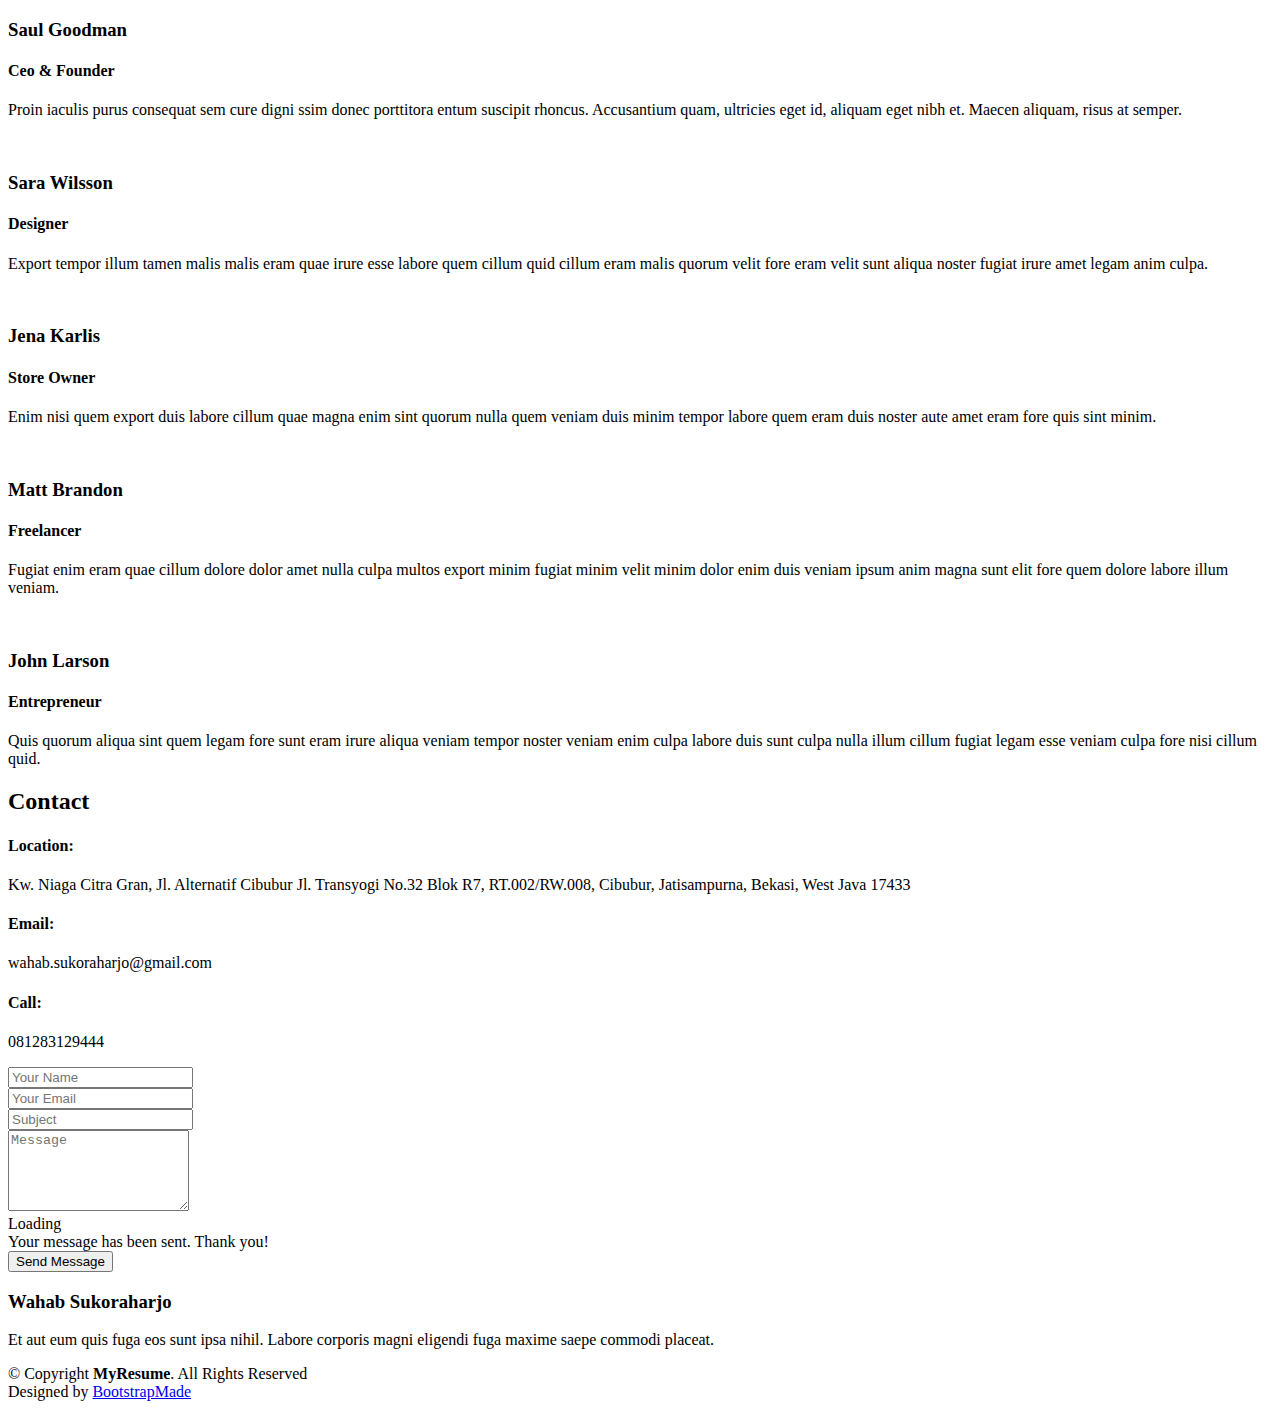
==== commit 2894ae7b: "update all" ====
--- a/index.html
+++ b/index.html
@@ -5,7 +5,7 @@
   <meta charset="utf-8">
   <meta content="width=device-width, initial-scale=1.0" name="viewport">
 
-  <title>iPortfolio Bootstrap Template - Index</title>
+  <title>MyResume</title>
   <meta content="" name="description">
   <meta content="" name="keywords">
 
@@ -28,8 +28,8 @@
   <link href="assets/css/style.css" rel="stylesheet">
 
   <!-- =======================================================
-  * Template Name: iPortfolio
-  * Template URL: https://bootstrapmade.com/iportfolio-bootstrap-portfolio-websites-template/
+  * Template Name: MyResume
+  * Template URL: https://bootstrapmade.com/free-html-bootstrap-template-my-resume/
   * Updated: Mar 17 2024 with Bootstrap v5.3.3
   * Author: BootstrapMade.com
   * License: https://bootstrapmade.com/license/
@@ -39,42 +39,36 @@
 <body>
 
   <!-- ======= Mobile nav toggle button ======= -->
-  <i class="bi bi-list mobile-nav-toggle d-xl-none"></i>
-
+  <!-- <button type="button" class="mobile-nav-toggle d-xl-none"><i class="bi bi-list mobile-nav-toggle"></i></button> -->
+  <i class="bi bi-list mobile-nav-toggle d-lg-none"></i>
   <!-- ======= Header ======= -->
-  <header id="header">
-    <div class="d-flex flex-column">
-
-      <div class="profile">
-        <img src="assets/img/profile-img.jpg" alt="" class="img-fluid rounded-circle">
-        <h1 class="text-light"><a href="index.html">Wahab Sukoraharjo</a></h1>
-        <div class="social-links mt-3 text-center">
-          <a href="#" class="twitter"><i class="bx bxl-twitter"></i></a>
-          <a href="#" class="facebook"><i class="bx bxl-facebook"></i></a>
-          <a href="#" class="instagram"><i class="bx bxl-instagram"></i></a>
-          <a href="#" class="google-plus"><i class="bx bxl-skype"></i></a>
-          <a href="#" class="linkedin"><i class="bx bxl-linkedin"></i></a>
-        </div>
-      </div>
-
-      <nav id="navbar" class="nav-menu navbar">
-        <ul>
-          <li><a href="#hero" class="nav-link scrollto active"><i class="bx bx-home"></i> <span>Home</span></a></li>
-          <li><a href="#about" class="nav-link scrollto"><i class="bx bx-user"></i> <span>About</span></a></li>
-          <li><a href="#resume" class="nav-link scrollto"><i class="bx bx-file-blank"></i> <span>Resume</span></a></li>
-          <li><a href="#portfolio" class="nav-link scrollto"><i class="bx bx-book-content"></i> <span>Portfolio</span></a></li>
-          <li><a href="#services" class="nav-link scrollto"><i class="bx bx-server"></i> <span>Services</span></a></li>
-          <li><a href="#contact" class="nav-link scrollto"><i class="bx bx-envelope"></i> <span>Contact</span></a></li>
-        </ul>
-      </nav><!-- .nav-menu -->
-    </div>
+  <header id="header" class="d-flex flex-column justify-content-center">
+
+    <nav id="navbar" class="navbar nav-menu">
+      <ul>
+        <li><a href="#hero" class="nav-link scrollto active"><i class="bx bx-home"></i> <span>Home</span></a></li>
+        <li><a href="#about" class="nav-link scrollto"><i class="bx bx-user"></i> <span>About</span></a></li>
+        <li><a href="#resume" class="nav-link scrollto"><i class="bx bx-file-blank"></i> <span>Resume</span></a></li>
+        <li><a href="#portfolio" class="nav-link scrollto"><i class="bx bx-book-content"></i> <span>Portfolio</span></a></li>
+        <li><a href="#services" class="nav-link scrollto"><i class="bx bx-server"></i> <span>Services</span></a></li>
+        <li><a href="#contact" class="nav-link scrollto"><i class="bx bx-envelope"></i> <span>Contact</span></a></li>
+      </ul>
+    </nav><!-- .nav-menu -->
+
   </header><!-- End Header -->
 
   <!-- ======= Hero Section ======= -->
-  <section id="hero" class="d-flex flex-column justify-content-center align-items-center">
-    <div class="hero-container" data-aos="fade-in">
-      <h1>Alex Smith</h1>
-      <p>I'm <span class="typed" data-typed-items="Designer, Developer, Freelancer, Photographer"></span></p>
+  <section id="hero" class="d-flex flex-column justify-content-center">
+    <div class="container" data-aos="zoom-in" data-aos-delay="100">
+      <h1>Wahab Sukoraharjo</h1>
+      <p>I'm <span class="typed" data-typed-items="Project Manager, Lecturer, Freelancer"></span></p>
+      <div class="social-links">
+        <a href="#" class="twitter"><i class="bx bxl-twitter"></i></a>
+        <a href="#" class="facebook"><i class="bx bxl-facebook"></i></a>
+        <a href="#" class="instagram"><i class="bx bxl-instagram"></i></a>
+        <!-- <a href="#" class="google-plus"><i class="bx bxl-skype"></i></a> -->
+        <a href="https://www.linkedin.com/in/wahab-sukoraharjo-713b8870/" class="linkedin"><i class="bx bxl-linkedin"></i></a>
+      </div>
     </div>
   </section><!-- End Hero -->
 
@@ -82,19 +76,19 @@
 
     <!-- ======= About Section ======= -->
     <section id="about" class="about">
-      <div class="container">
+      <div class="container" data-aos="fade-up">
 
         <div class="section-title">
           <h2>About</h2>
-          <p>Magnam dolores commodi suscipit. Necessitatibus eius consequatur ex aliquid fuga eum quidem. Sit sint consectetur velit. Quisquam quos quisquam cupiditate. Et nemo qui impedit suscipit alias ea. Quia fugiat sit in iste officiis commodi quidem hic quas.</p>
+          <p>Alhamdulillah, currently actively working at PT. Prawathiya Karsa Pradiptha Mobile Contact Center department as Project Manager, Permanent Lecturer at Gunadarma University, Non-Permanent Lecturer at Dian Nusatara University and Indonesian Cyber ​​University.</p>
         </div>
 
         <div class="row">
-          <div class="col-lg-4" data-aos="fade-right">
-            <img src="assets/img/profile-img.jpg" class="img-fluid" alt="">
-          </div>
-          <div class="col-lg-8 pt-4 pt-lg-0 content" data-aos="fade-left">
-            <h3>UI/UX Designer &amp; Web Developer.</h3>
+          <div class="col-lg-4">
+            <img src="assets/img/profile-img2.jpg" class="img-fluid" alt="" style="border-radius: 30px;">
+          </div>
+          <div class="col-lg-8 pt-4 pt-lg-0 content">
+            <h3>Project Manager &amp; Lecturer.</h3>
             <p class="fst-italic">
               Lorem ipsum dolor sit amet, consectetur adipiscing elit, sed do eiusmod tempor incididunt ut labore et dolore
               magna aliqua.
@@ -102,17 +96,17 @@
             <div class="row">
               <div class="col-lg-6">
                 <ul>
-                  <li><i class="bi bi-chevron-right"></i> <strong>Birthday:</strong> <span>1 May 1995</span></li>
-                  <li><i class="bi bi-chevron-right"></i> <strong>Website:</strong> <span>www.example.com</span></li>
-                  <li><i class="bi bi-chevron-right"></i> <strong>Phone:</strong> <span>+123 456 7890</span></li>
-                  <li><i class="bi bi-chevron-right"></i> <strong>City:</strong> <span>New York, USA</span></li>
+                  <li><i class="bi bi-chevron-right"></i> <strong>Birthday:</strong> <span>3 June 2024</span></li>
+                  <!-- <li><i class="bi bi-chevron-right"></i> <strong>Website:</strong> <span>www.example.com</span></li> -->
+                  <li><i class="bi bi-chevron-right"></i> <strong>Phone:</strong> <span>+62 812 8312 9444</span></li>
+                  <li><i class="bi bi-chevron-right"></i> <strong>City:</strong> <span>Bekasi, INA</span></li>
                 </ul>
               </div>
               <div class="col-lg-6">
                 <ul>
-                  <li><i class="bi bi-chevron-right"></i> <strong>Age:</strong> <span>30</span></li>
+                  <!-- <li><i class="bi bi-chevron-right"></i> <strong>Age:</strong> <span>30</span></li> -->
                   <li><i class="bi bi-chevron-right"></i> <strong>Degree:</strong> <span>Master</span></li>
-                  <li><i class="bi bi-chevron-right"></i> <strong>PhEmailone:</strong> <span>email@example.com</span></li>
+                  <li><i class="bi bi-chevron-right"></i> <strong>Email:</strong> <span>wahab.sukoraharjo@gmail.com</span></li>
                   <li><i class="bi bi-chevron-right"></i> <strong>Freelance:</strong> <span>Available</span></li>
                 </ul>
               </div>
@@ -129,44 +123,44 @@
 
     <!-- ======= Facts Section ======= -->
     <section id="facts" class="facts">
-      <div class="container">
+      <div class="container" data-aos="fade-up">
 
         <div class="section-title">
           <h2>Facts</h2>
           <p>Magnam dolores commodi suscipit. Necessitatibus eius consequatur ex aliquid fuga eum quidem. Sit sint consectetur velit. Quisquam quos quisquam cupiditate. Et nemo qui impedit suscipit alias ea. Quia fugiat sit in iste officiis commodi quidem hic quas.</p>
         </div>
 
-        <div class="row no-gutters">
-
-          <div class="col-lg-3 col-md-6 d-md-flex align-items-md-stretch" data-aos="fade-up">
+        <div class="row">
+
+          <div class="col-lg-3 col-md-6">
             <div class="count-box">
               <i class="bi bi-emoji-smile"></i>
               <span data-purecounter-start="0" data-purecounter-end="232" data-purecounter-duration="1" class="purecounter"></span>
-              <p><strong>Happy Clients</strong> consequuntur quae</p>
-            </div>
-          </div>
-
-          <div class="col-lg-3 col-md-6 d-md-flex align-items-md-stretch" data-aos="fade-up" data-aos-delay="100">
+              <p>Happy Clients</p>
+            </div>
+          </div>
+
+          <div class="col-lg-3 col-md-6 mt-5 mt-md-0">
             <div class="count-box">
               <i class="bi bi-journal-richtext"></i>
               <span data-purecounter-start="0" data-purecounter-end="521" data-purecounter-duration="1" class="purecounter"></span>
-              <p><strong>Projects</strong> adipisci atque cum quia aut</p>
-            </div>
-          </div>
-
-          <div class="col-lg-3 col-md-6 d-md-flex align-items-md-stretch" data-aos="fade-up" data-aos-delay="200">
+              <p>Projects</p>
+            </div>
+          </div>
+
+          <div class="col-lg-3 col-md-6 mt-5 mt-lg-0">
             <div class="count-box">
               <i class="bi bi-headset"></i>
-              <span data-purecounter-start="0" data-purecounter-end="1453" data-purecounter-duration="1" class="purecounter"></span>
-              <p><strong>Hours Of Support</strong> aut commodi quaerat</p>
-            </div>
-          </div>
-
-          <div class="col-lg-3 col-md-6 d-md-flex align-items-md-stretch" data-aos="fade-up" data-aos-delay="300">
+              <span data-purecounter-start="0" data-purecounter-end="1463" data-purecounter-duration="1" class="purecounter"></span>
+              <p>Hours Of Support</p>
+            </div>
+          </div>
+
+          <div class="col-lg-3 col-md-6 mt-5 mt-lg-0">
             <div class="count-box">
-              <i class="bi bi-people"></i>
-              <span data-purecounter-start="0" data-purecounter-end="32" data-purecounter-duration="1" class="purecounter"></span>
-              <p><strong>Hard Workers</strong> rerum asperiores dolor</p>
+              <i class="bi bi-award"></i>
+              <span data-purecounter-start="0" data-purecounter-end="25" data-purecounter-duration="1" class="purecounter"></span>
+              <p>Awards</p>
             </div>
           </div>
 
@@ -177,7 +171,7 @@
 
     <!-- ======= Skills Section ======= -->
     <section id="skills" class="skills section-bg">
-      <div class="container">
+      <div class="container" data-aos="fade-up">
 
         <div class="section-title">
           <h2>Skills</h2>
@@ -186,7 +180,7 @@
 
         <div class="row skills-content">
 
-          <div class="col-lg-6" data-aos="fade-up">
+          <div class="col-lg-6">
 
             <div class="progress">
               <span class="skill">HTML <i class="val">100%</i></span>
@@ -211,7 +205,7 @@
 
           </div>
 
-          <div class="col-lg-6" data-aos="fade-up" data-aos-delay="100">
+          <div class="col-lg-6">
 
             <div class="progress">
               <span class="skill">PHP <i class="val">80%</i></span>
@@ -243,7 +237,7 @@
 
     <!-- ======= Resume Section ======= -->
     <section id="resume" class="resume">
-      <div class="container">
+      <div class="container" data-aos="fade-up">
 
         <div class="section-title">
           <h2>Resume</h2>
@@ -251,10 +245,10 @@
         </div>
 
         <div class="row">
-          <div class="col-lg-6" data-aos="fade-up">
+          <div class="col-lg-6">
             <h3 class="resume-title">Sumary</h3>
             <div class="resume-item pb-0">
-              <h4>Alex Smith</h4>
+              <h4>Brandon Johnson</h4>
               <p><em>Innovative and deadline-driven Graphic Designer with 3+ years of experience designing and developing user-centered digital/print marketing material from initial concept to final, polished deliverable.</em></p>
               <ul>
                 <li>Portland par 127,Orlando, FL</li>
@@ -277,7 +271,7 @@
               <p>Quia nobis sequi est occaecati aut. Repudiandae et iusto quae reiciendis et quis Eius vel ratione eius unde vitae rerum voluptates asperiores voluptatem Earum molestiae consequatur neque etlon sader mart dila</p>
             </div>
           </div>
-          <div class="col-lg-6" data-aos="fade-up" data-aos-delay="100">
+          <div class="col-lg-6">
             <h3 class="resume-title">Professional Experience</h3>
             <div class="resume-item">
               <h4>Senior graphic design specialist</h4>
@@ -309,15 +303,15 @@
 
     <!-- ======= Portfolio Section ======= -->
     <section id="portfolio" class="portfolio section-bg">
-      <div class="container">
+      <div class="container" data-aos="fade-up">
 
         <div class="section-title">
           <h2>Portfolio</h2>
           <p>Magnam dolores commodi suscipit. Necessitatibus eius consequatur ex aliquid fuga eum quidem. Sit sint consectetur velit. Quisquam quos quisquam cupiditate. Et nemo qui impedit suscipit alias ea. Quia fugiat sit in iste officiis commodi quidem hic quas.</p>
         </div>
 
-        <div class="row" data-aos="fade-up">
-          <div class="col-lg-12 d-flex justify-content-center">
+        <div class="row">
+          <div class="col-lg-12 d-flex justify-content-center" data-aos="fade-up" data-aos-delay="100">
             <ul id="portfolio-flters">
               <li data-filter="*" class="filter-active">All</li>
               <li data-filter=".filter-app">App</li>
@@ -327,14 +321,18 @@
           </div>
         </div>
 
-        <div class="row portfolio-container" data-aos="fade-up" data-aos-delay="100">
+        <div class="row portfolio-container" data-aos="fade-up" data-aos-delay="200">
 
           <div class="col-lg-4 col-md-6 portfolio-item filter-app">
             <div class="portfolio-wrap">
               <img src="assets/img/portfolio/portfolio-1.jpg" class="img-fluid" alt="">
-              <div class="portfolio-links">
-                <a href="assets/img/portfolio/portfolio-1.jpg" data-gallery="portfolioGallery" class="portfolio-lightbox" title="App 1"><i class="bx bx-plus"></i></a>
-                <a href="portfolio-details.html" title="More Details"><i class="bx bx-link"></i></a>
+              <div class="portfolio-info">
+                <h4>App 1</h4>
+                <p>App</p>
+                <div class="portfolio-links">
+                  <a href="assets/img/portfolio/portfolio-1.jpg" data-gallery="portfolioGallery" class="portfolio-lightbox" title="App 1"><i class="bx bx-plus"></i></a>
+                  <a href="portfolio-details.html" class="portfolio-details-lightbox" data-glightbox="type: external" title="Portfolio Details"><i class="bx bx-link"></i></a>
+                </div>
               </div>
             </div>
           </div>
@@ -342,9 +340,13 @@
           <div class="col-lg-4 col-md-6 portfolio-item filter-web">
             <div class="portfolio-wrap">
               <img src="assets/img/portfolio/portfolio-2.jpg" class="img-fluid" alt="">
-              <div class="portfolio-links">
-                <a href="assets/img/portfolio/portfolio-2.jpg" data-gallery="portfolioGallery" class="portfolio-lightbox" title="Web 3"><i class="bx bx-plus"></i></a>
-                <a href="portfolio-details.html" title="More Details"><i class="bx bx-link"></i></a>
+              <div class="portfolio-info">
+                <h4>Web 3</h4>
+                <p>Web</p>
+                <div class="portfolio-links">
+                  <a href="assets/img/portfolio/portfolio-2.jpg" data-gallery="portfolioGallery" class="portfolio-lightbox" title="Web 3"><i class="bx bx-plus"></i></a>
+                  <a href="portfolio-details.html" class="portfolio-details-lightbox" data-glightbox="type: external" title="Portfolio Details"><i class="bx bx-link"></i></a>
+                </div>
               </div>
             </div>
           </div>
@@ -352,9 +354,13 @@
           <div class="col-lg-4 col-md-6 portfolio-item filter-app">
             <div class="portfolio-wrap">
               <img src="assets/img/portfolio/portfolio-3.jpg" class="img-fluid" alt="">
-              <div class="portfolio-links">
-                <a href="assets/img/portfolio/portfolio-3.jpg" data-gallery="portfolioGallery" class="portfolio-lightbox" title="App 2"><i class="bx bx-plus"></i></a>
-                <a href="portfolio-details.html" title="More Details"><i class="bx bx-link"></i></a>
+              <div class="portfolio-info">
+                <h4>App 2</h4>
+                <p>App</p>
+                <div class="portfolio-links">
+                  <a href="assets/img/portfolio/portfolio-3.jpg" data-gallery="portfolioGallery" class="portfolio-lightbox" title="App 2"><i class="bx bx-plus"></i></a>
+                  <a href="portfolio-details.html" class="portfolio-details-lightbox" data-glightbox="type: external" title="Portfolio Details"><i class="bx bx-link"></i></a>
+                </div>
               </div>
             </div>
           </div>
@@ -362,9 +368,13 @@
           <div class="col-lg-4 col-md-6 portfolio-item filter-card">
             <div class="portfolio-wrap">
               <img src="assets/img/portfolio/portfolio-4.jpg" class="img-fluid" alt="">
-              <div class="portfolio-links">
-                <a href="assets/img/portfolio/portfolio-4.jpg" data-gallery="portfolioGallery" class="portfolio-lightbox" title="Card 2"><i class="bx bx-plus"></i></a>
-                <a href="portfolio-details.html" title="More Details"><i class="bx bx-link"></i></a>
+              <div class="portfolio-info">
+                <h4>Card 2</h4>
+                <p>Card</p>
+                <div class="portfolio-links">
+                  <a href="assets/img/portfolio/portfolio-4.jpg" data-gallery="portfolioGallery" class="portfolio-lightbox" title="Card 2"><i class="bx bx-plus"></i></a>
+                  <a href="portfolio-details.html" class="portfolio-details-lightbox" data-glightbox="type: external" title="Portfolio Details"><i class="bx bx-link"></i></a>
+                </div>
               </div>
             </div>
           </div>
@@ -372,9 +382,13 @@
           <div class="col-lg-4 col-md-6 portfolio-item filter-web">
             <div class="portfolio-wrap">
               <img src="assets/img/portfolio/portfolio-5.jpg" class="img-fluid" alt="">
-              <div class="portfolio-links">
-                <a href="assets/img/portfolio/portfolio-5.jpg" data-gallery="portfolioGallery" class="portfolio-lightbox" title="Web 2"><i class="bx bx-plus"></i></a>
-                <a href="portfolio-details.html" title="More Details"><i class="bx bx-link"></i></a>
+              <div class="portfolio-info">
+                <h4>Web 2</h4>
+                <p>Web</p>
+                <div class="portfolio-links">
+                  <a href="assets/img/portfolio/portfolio-5.jpg" data-gallery="portfolioGallery" class="portfolio-lightbox" title="Web 2"><i class="bx bx-plus"></i></a>
+                  <a href="portfolio-details.html" class="portfolio-details-lightbox" data-glightbox="type: external" title="Portfolio Details"><i class="bx bx-link"></i></a>
+                </div>
               </div>
             </div>
           </div>
@@ -382,9 +396,13 @@
           <div class="col-lg-4 col-md-6 portfolio-item filter-app">
             <div class="portfolio-wrap">
               <img src="assets/img/portfolio/portfolio-6.jpg" class="img-fluid" alt="">
-              <div class="portfolio-links">
-                <a href="assets/img/portfolio/portfolio-6.jpg" data-gallery="portfolioGallery" class="portfolio-lightbox" title="App 3"><i class="bx bx-plus"></i></a>
-                <a href="portfolio-details.html" title="More Details"><i class="bx bx-link"></i></a>
+              <div class="portfolio-info">
+                <h4>App 3</h4>
+                <p>App</p>
+                <div class="portfolio-links">
+                  <a href="assets/img/portfolio/portfolio-6.jpg" data-gallery="portfolioGallery" class="portfolio-lightbox" title="App 3"><i class="bx bx-plus"></i></a>
+                  <a href="portfolio-details.html" class="portfolio-details-lightbox" data-glightbox="type: external" title="Portfolio Details"><i class="bx bx-link"></i></a>
+                </div>
               </div>
             </div>
           </div>
@@ -392,9 +410,13 @@
           <div class="col-lg-4 col-md-6 portfolio-item filter-card">
             <div class="portfolio-wrap">
               <img src="assets/img/portfolio/portfolio-7.jpg" class="img-fluid" alt="">
-              <div class="portfolio-links">
-                <a href="assets/img/portfolio/portfolio-7.jpg" data-gallery="portfolioGallery" class="portfolio-lightbox" title="Card 1"><i class="bx bx-plus"></i></a>
-                <a href="portfolio-details.html" title="More Details"><i class="bx bx-link"></i></a>
+              <div class="portfolio-info">
+                <h4>Card 1</h4>
+                <p>Card</p>
+                <div class="portfolio-links">
+                  <a href="assets/img/portfolio/portfolio-7.jpg" data-gallery="portfolioGallery" class="portfolio-lightbox" title="Card 1"><i class="bx bx-plus"></i></a>
+                  <a href="portfolio-details.html" class="portfolio-details-lightbox" data-glightbox="type: external" title="Portfolio Details"><i class="bx bx-link"></i></a>
+                </div>
               </div>
             </div>
           </div>
@@ -402,9 +424,13 @@
           <div class="col-lg-4 col-md-6 portfolio-item filter-card">
             <div class="portfolio-wrap">
               <img src="assets/img/portfolio/portfolio-8.jpg" class="img-fluid" alt="">
-              <div class="portfolio-links">
-                <a href="assets/img/portfolio/portfolio-8.jpg" data-gallery="portfolioGallery" class="portfolio-lightbox" title="Card 3"><i class="bx bx-plus"></i></a>
-                <a href="portfolio-details.html" title="More Details"><i class="bx bx-link"></i></a>
+              <div class="portfolio-info">
+                <h4>Card 3</h4>
+                <p>Card</p>
+                <div class="portfolio-links">
+                  <a href="assets/img/portfolio/portfolio-8.jpg" data-gallery="portfolioGallery" class="portfolio-lightbox" title="Card 3"><i class="bx bx-plus"></i></a>
+                  <a href="portfolio-details.html" class="portfolio-details-lightbox" data-glightbox="type: external" title="Portfolio Details"><i class="bx bx-link"></i></a>
+                </div>
               </div>
             </div>
           </div>
@@ -412,9 +438,13 @@
           <div class="col-lg-4 col-md-6 portfolio-item filter-web">
             <div class="portfolio-wrap">
               <img src="assets/img/portfolio/portfolio-9.jpg" class="img-fluid" alt="">
-              <div class="portfolio-links">
-                <a href="assets/img/portfolio/portfolio-9.jpg" data-gallery="portfolioGallery" class="portfolio-lightbox" title="Web 3"><i class="bx bx-plus"></i></a>
-                <a href="portfolio-details.html" title="More Details"><i class="bx bx-link"></i></a>
+              <div class="portfolio-info">
+                <h4>Web 3</h4>
+                <p>Web</p>
+                <div class="portfolio-links">
+                  <a href="assets/img/portfolio/portfolio-9.jpg" data-gallery="portfolioGallery" class="portfolio-lightbox" title="Web 3"><i class="bx bx-plus"></i></a>
+                  <a href="portfolio-details.html" class="portfolio-details-lightbox" data-glightbox="type: external" title="Portfolio Details"><i class="bx bx-link"></i></a>
+                </div>
               </div>
             </div>
           </div>
@@ -426,7 +456,7 @@
 
     <!-- ======= Services Section ======= -->
     <section id="services" class="services">
-      <div class="container">
+      <div class="container" data-aos="fade-up">
 
         <div class="section-title">
           <h2>Services</h2>
@@ -434,36 +464,85 @@
         </div>
 
         <div class="row">
-          <div class="col-lg-4 col-md-6 icon-box" data-aos="fade-up">
-            <div class="icon"><i class="bi bi-briefcase"></i></div>
-            <h4 class="title"><a href="">Lorem Ipsum</a></h4>
-            <p class="description">Voluptatum deleniti atque corrupti quos dolores et quas molestias excepturi sint occaecati cupiditate non provident</p>
-          </div>
-          <div class="col-lg-4 col-md-6 icon-box" data-aos="fade-up" data-aos-delay="100">
-            <div class="icon"><i class="bi bi-card-checklist"></i></div>
-            <h4 class="title"><a href="">Dolor Sitema</a></h4>
-            <p class="description">Minim veniam, quis nostrud exercitation ullamco laboris nisi ut aliquip ex ea commodo consequat tarad limino ata</p>
-          </div>
-          <div class="col-lg-4 col-md-6 icon-box" data-aos="fade-up" data-aos-delay="200">
-            <div class="icon"><i class="bi bi-bar-chart"></i></div>
-            <h4 class="title"><a href="">Sed ut perspiciatis</a></h4>
-            <p class="description">Duis aute irure dolor in reprehenderit in voluptate velit esse cillum dolore eu fugiat nulla pariatur</p>
-          </div>
-          <div class="col-lg-4 col-md-6 icon-box" data-aos="fade-up" data-aos-delay="300">
-            <div class="icon"><i class="bi bi-binoculars"></i></div>
-            <h4 class="title"><a href="">Magni Dolores</a></h4>
-            <p class="description">Excepteur sint occaecat cupidatat non proident, sunt in culpa qui officia deserunt mollit anim id est laborum</p>
-          </div>
-          <div class="col-lg-4 col-md-6 icon-box" data-aos="fade-up" data-aos-delay="400">
-            <div class="icon"><i class="bi bi-brightness-high"></i></div>
-            <h4 class="title"><a href="">Nemo Enim</a></h4>
-            <p class="description">At vero eos et accusamus et iusto odio dignissimos ducimus qui blanditiis praesentium voluptatum deleniti atque</p>
-          </div>
-          <div class="col-lg-4 col-md-6 icon-box" data-aos="fade-up" data-aos-delay="500">
-            <div class="icon"><i class="bi bi-calendar4-week"></i></div>
-            <h4 class="title"><a href="">Eiusmod Tempor</a></h4>
-            <p class="description">Et harum quidem rerum facilis est et expedita distinctio. Nam libero tempore, cum soluta nobis est eligendi</p>
-          </div>
+
+          <div class="col-lg-4 col-md-6 d-flex align-items-stretch" data-aos="zoom-in" data-aos-delay="100">
+            <div class="icon-box iconbox-blue">
+              <div class="icon">
+                <svg width="100" height="100" viewBox="0 0 600 600" xmlns="http://www.w3.org/2000/svg">
+                  <path stroke="none" stroke-width="0" fill="#f5f5f5" d="M300,521.0016835830174C376.1290562159157,517.8887921683347,466.0731472004068,529.7835943286574,510.70327084640275,468.03025145048787C554.3714126377745,407.6079735673963,508.03601936045806,328.9844924480964,491.2728898941984,256.3432110539036C474.5976632858925,184.082847569629,479.9380746630129,96.60480741107993,416.23090153303,58.64404602377083C348.86323505073057,18.502131276798302,261.93793281208167,40.57373210992963,193.5410806939664,78.93577620505333C130.42746243093433,114.334589627462,98.30271207620316,179.96522072025542,76.75703585869454,249.04625023123273C51.97151888228291,328.5150500222984,13.704378332031375,421.85034740162234,66.52175969318436,486.19268352777647C119.04800174914682,550.1803526380478,217.28368757567262,524.383925680826,300,521.0016835830174"></path>
+                </svg>
+                <i class="bx bxl-dribbble"></i>
+              </div>
+              <h4><a href="">Lorem Ipsum</a></h4>
+              <p>Voluptatum deleniti atque corrupti quos dolores et quas molestias excepturi</p>
+            </div>
+          </div>
+
+          <div class="col-lg-4 col-md-6 d-flex align-items-stretch mt-4 mt-md-0" data-aos="zoom-in" data-aos-delay="200">
+            <div class="icon-box iconbox-orange ">
+              <div class="icon">
+                <svg width="100" height="100" viewBox="0 0 600 600" xmlns="http://www.w3.org/2000/svg">
+                  <path stroke="none" stroke-width="0" fill="#f5f5f5" d="M300,582.0697525312426C382.5290701553225,586.8405444964366,449.9789794690241,525.3245884688669,502.5850820975895,461.55621195738473C556.606425686781,396.0723002908107,615.8543463187945,314.28637112970534,586.6730223649479,234.56875336149918C558.9533121215079,158.8439757836574,454.9685369536778,164.00468322053177,381.49747125262974,130.76875717737553C312.15926192815925,99.40240125094834,248.97055460311594,18.661163978235184,179.8680185752513,50.54337015887873C110.5421016452524,82.52863877960104,119.82277516462835,180.83849132639028,109.12597500060166,256.43424936330496C100.08760227029461,320.3096726198365,92.17705696193138,384.0621239912766,124.79988738764834,439.7174275375508C164.83382741302287,508.01625554203684,220.96474134820875,577.5009287672846,300,582.0697525312426"></path>
+                </svg>
+                <i class="bx bx-file"></i>
+              </div>
+              <h4><a href="">Sed Perspiciatis</a></h4>
+              <p>Duis aute irure dolor in reprehenderit in voluptate velit esse cillum dolore</p>
+            </div>
+          </div>
+
+          <div class="col-lg-4 col-md-6 d-flex align-items-stretch mt-4 mt-lg-0" data-aos="zoom-in" data-aos-delay="300">
+            <div class="icon-box iconbox-pink">
+              <div class="icon">
+                <svg width="100" height="100" viewBox="0 0 600 600" xmlns="http://www.w3.org/2000/svg">
+                  <path stroke="none" stroke-width="0" fill="#f5f5f5" d="M300,541.5067337569781C382.14930387511276,545.0595476570109,479.8736841581634,548.3450877840088,526.4010558755058,480.5488172755941C571.5218469581645,414.80211281144784,517.5187510058486,332.0715597781072,496.52539010469104,255.14436215662573C477.37192572678356,184.95920475031193,473.57363656557914,105.61284051026155,413.0603344069578,65.22779650032875C343.27470386102294,18.654635553484475,251.2091493199835,5.337323636656869,175.0934190732945,40.62881213300186C97.87086631185822,76.43348514350839,51.98124368387456,156.15599469081315,36.44837278890362,239.84606092416172C21.716077023791087,319.22268207091537,43.775223500013084,401.1760424656574,96.891909868211,461.97329694683043C147.22146801428983,519.5804099606455,223.5754009179313,538.201503339737,300,541.5067337569781"></path>
+                </svg>
+                <i class="bx bx-tachometer"></i>
+              </div>
+              <h4><a href="">Magni Dolores</a></h4>
+              <p>Excepteur sint occaecat cupidatat non proident, sunt in culpa qui officia</p>
+            </div>
+          </div>
+
+          <div class="col-lg-4 col-md-6 d-flex align-items-stretch mt-4" data-aos="zoom-in" data-aos-delay="100">
+            <div class="icon-box iconbox-yellow">
+              <div class="icon">
+                <svg width="100" height="100" viewBox="0 0 600 600" xmlns="http://www.w3.org/2000/svg">
+                  <path stroke="none" stroke-width="0" fill="#f5f5f5" d="M300,503.46388370962813C374.79870501325706,506.71871716319447,464.8034551963731,527.1746412648533,510.4981551193396,467.86667711651364C555.9287308511215,408.9015244558933,512.6030010748507,327.5744911775523,490.211057578863,256.5855673507754C471.097692560561,195.9906835881958,447.69079081568157,138.11976852964426,395.19560036434837,102.3242989838813C329.3053358748298,57.3949838291264,248.02791733380457,8.279543830951368,175.87071277845988,42.242879143198664C103.41431057327972,76.34704239035025,93.79494320519305,170.9812938413882,81.28167332365135,250.07896920659033C70.17666984294237,320.27484674793965,64.84698225790005,396.69656628748305,111.28512138212992,450.4950937839243C156.20124167950087,502.5303643271138,231.32542653798444,500.4755392045468,300,503.46388370962813"></path>
+                </svg>
+                <i class="bx bx-layer"></i>
+              </div>
+              <h4><a href="">Nemo Enim</a></h4>
+              <p>At vero eos et accusamus et iusto odio dignissimos ducimus qui blanditiis</p>
+            </div>
+          </div>
+
+          <div class="col-lg-4 col-md-6 d-flex align-items-stretch mt-4" data-aos="zoom-in" data-aos-delay="200">
+            <div class="icon-box iconbox-red">
+              <div class="icon">
+                <svg width="100" height="100" viewBox="0 0 600 600" xmlns="http://www.w3.org/2000/svg">
+                  <path stroke="none" stroke-width="0" fill="#f5f5f5" d="M300,532.3542879108572C369.38199826031484,532.3153073249985,429.10787420159085,491.63046689027357,474.5244479745417,439.17860296908856C522.8885846962883,383.3225815378663,569.1668002868075,314.3205725914397,550.7432151929288,242.7694973846089C532.6665558377875,172.5657663291529,456.2379748765914,142.6223662098291,390.3689995646985,112.34683881706744C326.66090330228417,83.06452184765237,258.84405631176094,53.51806209861945,193.32584062364296,78.48882559362697C121.61183558270385,105.82097193414197,62.805066853699245,167.19869350419734,48.57481801355237,242.6138429142374C34.843463184063346,315.3850353017275,76.69343916112496,383.4422959591041,125.22947124332185,439.3748458443577C170.7312796277747,491.8107796887764,230.57421082200815,532.3932930995766,300,532.3542879108572"></path>
+                </svg>
+                <i class="bx bx-slideshow"></i>
+              </div>
+              <h4><a href="">Dele Cardo</a></h4>
+              <p>Quis consequatur saepe eligendi voluptatem consequatur dolor consequuntur</p>
+            </div>
+          </div>
+
+          <div class="col-lg-4 col-md-6 d-flex align-items-stretch mt-4" data-aos="zoom-in" data-aos-delay="300">
+            <div class="icon-box iconbox-teal">
+              <div class="icon">
+                <svg width="100" height="100" viewBox="0 0 600 600" xmlns="http://www.w3.org/2000/svg">
+                  <path stroke="none" stroke-width="0" fill="#f5f5f5" d="M300,566.797414625762C385.7384707136149,576.1784315230908,478.7894351017131,552.8928747891023,531.9192734346935,484.94944893311C584.6109503024035,417.5663521118492,582.489472248146,322.67544863468447,553.9536738515405,242.03673114598146C529.1557734026468,171.96086150256528,465.24506316201064,127.66468636344209,395.9583748389544,100.7403814666027C334.2173773831606,76.7482773500951,269.4350130405921,84.62216499799875,207.1952322260088,107.2889140133804C132.92018162631612,134.33871894543012,41.79353780512637,160.00259165414826,22.644507872594943,236.69541883565114C3.319112789854554,314.0945973066697,72.72355303640163,379.243833228382,124.04198916343866,440.3218312028393C172.9286146004772,498.5055451809895,224.45579914871206,558.5317968840102,300,566.797414625762"></path>
+                </svg>
+                <i class="bx bx-arch"></i>
+              </div>
+              <h4><a href="">Divera Don</a></h4>
+              <p>Modi nostrum vel laborum. Porro fugit error sit minus sapiente sit aspernatur</p>
+            </div>
+          </div>
+
         </div>
 
       </div>
@@ -471,78 +550,77 @@
 
     <!-- ======= Testimonials Section ======= -->
     <section id="testimonials" class="testimonials section-bg">
-      <div class="container">
+      <div class="container" data-aos="fade-up">
 
         <div class="section-title">
           <h2>Testimonials</h2>
-          <p>Magnam dolores commodi suscipit. Necessitatibus eius consequatur ex aliquid fuga eum quidem. Sit sint consectetur velit. Quisquam quos quisquam cupiditate. Et nemo qui impedit suscipit alias ea. Quia fugiat sit in iste officiis commodi quidem hic quas.</p>
         </div>
 
         <div class="testimonials-slider swiper" data-aos="fade-up" data-aos-delay="100">
           <div class="swiper-wrapper">
 
             <div class="swiper-slide">
-              <div class="testimonial-item" data-aos="fade-up">
+              <div class="testimonial-item">
+                <img src="assets/img/testimonials/testimonials-1.jpg" class="testimonial-img" alt="">
+                <h3>Saul Goodman</h3>
+                <h4>Ceo &amp; Founder</h4>
                 <p>
                   <i class="bx bxs-quote-alt-left quote-icon-left"></i>
                   Proin iaculis purus consequat sem cure digni ssim donec porttitora entum suscipit rhoncus. Accusantium quam, ultricies eget id, aliquam eget nibh et. Maecen aliquam, risus at semper.
                   <i class="bx bxs-quote-alt-right quote-icon-right"></i>
                 </p>
-                <img src="assets/img/testimonials/testimonials-1.jpg" class="testimonial-img" alt="">
-                <h3>Saul Goodman</h3>
-                <h4>Ceo &amp; Founder</h4>
               </div>
             </div><!-- End testimonial item -->
 
             <div class="swiper-slide">
-              <div class="testimonial-item" data-aos="fade-up" data-aos-delay="100">
+              <div class="testimonial-item">
+                <img src="assets/img/testimonials/testimonials-2.jpg" class="testimonial-img" alt="">
+                <h3>Sara Wilsson</h3>
+                <h4>Designer</h4>
                 <p>
                   <i class="bx bxs-quote-alt-left quote-icon-left"></i>
                   Export tempor illum tamen malis malis eram quae irure esse labore quem cillum quid cillum eram malis quorum velit fore eram velit sunt aliqua noster fugiat irure amet legam anim culpa.
                   <i class="bx bxs-quote-alt-right quote-icon-right"></i>
                 </p>
-                <img src="assets/img/testimonials/testimonials-2.jpg" class="testimonial-img" alt="">
-                <h3>Sara Wilsson</h3>
-                <h4>Designer</h4>
               </div>
             </div><!-- End testimonial item -->
 
             <div class="swiper-slide">
-              <div class="testimonial-item" data-aos="fade-up" data-aos-delay="200">
+              <div class="testimonial-item">
+                <img src="assets/img/testimonials/testimonials-3.jpg" class="testimonial-img" alt="">
+                <h3>Jena Karlis</h3>
+                <h4>Store Owner</h4>
                 <p>
                   <i class="bx bxs-quote-alt-left quote-icon-left"></i>
                   Enim nisi quem export duis labore cillum quae magna enim sint quorum nulla quem veniam duis minim tempor labore quem eram duis noster aute amet eram fore quis sint minim.
                   <i class="bx bxs-quote-alt-right quote-icon-right"></i>
                 </p>
-                <img src="assets/img/testimonials/testimonials-3.jpg" class="testimonial-img" alt="">
-                <h3>Jena Karlis</h3>
-                <h4>Store Owner</h4>
               </div>
             </div><!-- End testimonial item -->
 
             <div class="swiper-slide">
-              <div class="testimonial-item" data-aos="fade-up" data-aos-delay="300">
+              <div class="testimonial-item">
+                <img src="assets/img/testimonials/testimonials-4.jpg" class="testimonial-img" alt="">
+                <h3>Matt Brandon</h3>
+                <h4>Freelancer</h4>
                 <p>
                   <i class="bx bxs-quote-alt-left quote-icon-left"></i>
                   Fugiat enim eram quae cillum dolore dolor amet nulla culpa multos export minim fugiat minim velit minim dolor enim duis veniam ipsum anim magna sunt elit fore quem dolore labore illum veniam.
                   <i class="bx bxs-quote-alt-right quote-icon-right"></i>
                 </p>
-                <img src="assets/img/testimonials/testimonials-4.jpg" class="testimonial-img" alt="">
-                <h3>Matt Brandon</h3>
-                <h4>Freelancer</h4>
               </div>
             </div><!-- End testimonial item -->
 
             <div class="swiper-slide">
-              <div class="testimonial-item" data-aos="fade-up" data-aos-delay="400">
+              <div class="testimonial-item">
+                <img src="assets/img/testimonials/testimonials-5.jpg" class="testimonial-img" alt="">
+                <h3>John Larson</h3>
+                <h4>Entrepreneur</h4>
                 <p>
                   <i class="bx bxs-quote-alt-left quote-icon-left"></i>
                   Quis quorum aliqua sint quem legam fore sunt eram irure aliqua veniam tempor noster veniam enim culpa labore duis sunt culpa nulla illum cillum fugiat legam esse veniam culpa fore nisi cillum quid.
                   <i class="bx bxs-quote-alt-right quote-icon-right"></i>
                 </p>
-                <img src="assets/img/testimonials/testimonials-5.jpg" class="testimonial-img" alt="">
-                <h3>John Larson</h3>
-                <h4>Entrepreneur</h4>
               </div>
             </div><!-- End testimonial item -->
 
@@ -555,59 +633,54 @@
 
     <!-- ======= Contact Section ======= -->
     <section id="contact" class="contact">
-      <div class="container">
+      <div class="container" data-aos="fade-up">
 
         <div class="section-title">
           <h2>Contact</h2>
-          <p>Magnam dolores commodi suscipit. Necessitatibus eius consequatur ex aliquid fuga eum quidem. Sit sint consectetur velit. Quisquam quos quisquam cupiditate. Et nemo qui impedit suscipit alias ea. Quia fugiat sit in iste officiis commodi quidem hic quas.</p>
-        </div>
-
-        <div class="row" data-aos="fade-in">
-
-          <div class="col-lg-5 d-flex align-items-stretch">
+        </div>
+
+        <div class="row mt-1">
+
+          <div class="col-lg-4">
             <div class="info">
               <div class="address">
                 <i class="bi bi-geo-alt"></i>
                 <h4>Location:</h4>
-                <p>A108 Adam Street, New York, NY 535022</p>
+                <p>Kw. Niaga Citra Gran, Jl. Alternatif Cibubur Jl. Transyogi No.32 Blok R7, RT.002/RW.008, Cibubur, Jatisampurna, Bekasi, West Java 17433</p>
               </div>
 
               <div class="email">
                 <i class="bi bi-envelope"></i>
                 <h4>Email:</h4>
-                <p>info@example.com</p>
+                <p>wahab.sukoraharjo@gmail.com</p>
               </div>
 
               <div class="phone">
-                <i class="bi bi-phone"></i>
+                <a href="https://wa.me/6281283129444"><i class="bi bi-phone"></i></a>
                 <h4>Call:</h4>
-                <p>+1 5589 55488 55s</p>
-              </div>
-
-              <iframe src="https://www.google.com/maps/embed?pb=!1m14!1m8!1m3!1d12097.433213460943!2d-74.0062269!3d40.7101282!3m2!1i1024!2i768!4f13.1!3m3!1m2!1s0x0%3A0xb89d1fe6bc499443!2sDowntown+Conference+Center!5e0!3m2!1smk!2sbg!4v1539943755621" frameborder="0" style="border:0; width: 100%; height: 290px;" allowfullscreen></iframe>
-            </div>
-
-          </div>
-
-          <div class="col-lg-7 mt-5 mt-lg-0 d-flex align-items-stretch">
+                <p>081283129444</p>
+              </div>
+
+            </div>
+
+          </div>
+
+          <div class="col-lg-8 mt-5 mt-lg-0">
+
             <form action="forms/contact.php" method="post" role="form" class="php-email-form">
               <div class="row">
-                <div class="form-group col-md-6">
-                  <label for="name">Your Name</label>
-                  <input type="text" name="name" class="form-control" id="name" required>
-                </div>
-                <div class="form-group col-md-6">
-                  <label for="name">Your Email</label>
-                  <input type="email" class="form-control" name="email" id="email" required>
-                </div>
-              </div>
-              <div class="form-group">
-                <label for="name">Subject</label>
-                <input type="text" class="form-control" name="subject" id="subject" required>
-              </div>
-              <div class="form-group">
-                <label for="name">Message</label>
-                <textarea class="form-control" name="message" rows="10" required></textarea>
+                <div class="col-md-6 form-group">
+                  <input type="text" name="name" class="form-control" id="name" placeholder="Your Name" required>
+                </div>
+                <div class="col-md-6 form-group mt-3 mt-md-0">
+                  <input type="email" class="form-control" name="email" id="email" placeholder="Your Email" required>
+                </div>
+              </div>
+              <div class="form-group mt-3">
+                <input type="text" class="form-control" name="subject" id="subject" placeholder="Subject" required>
+              </div>
+              <div class="form-group mt-3">
+                <textarea class="form-control" name="message" rows="5" placeholder="Message" required></textarea>
               </div>
               <div class="my-3">
                 <div class="loading">Loading</div>
@@ -616,6 +689,7 @@
               </div>
               <div class="text-center"><button type="submit">Send Message</button></div>
             </form>
+
           </div>
 
         </div>
@@ -628,19 +702,29 @@
   <!-- ======= Footer ======= -->
   <footer id="footer">
     <div class="container">
+      <h3>Wahab Sukoraharjo</h3>
+      <p>Et aut eum quis fuga eos sunt ipsa nihil. Labore corporis magni eligendi fuga maxime saepe commodi placeat.</p>
+      <div class="social-links">
+        <a href="#" class="twitter"><i class="bx bxl-twitter"></i></a>
+        <a href="#" class="facebook"><i class="bx bxl-facebook"></i></a>
+        <a href="#" class="instagram"><i class="bx bxl-instagram"></i></a>
+<!--        <a href="#" class="google-plus"><i class="bx bxl-skype"></i></a>-->
+        <a href="https://www.linkedin.com/in/wahab-sukoraharjo-713b8870/" class="linkedin"><i class="bx bxl-linkedin"></i></a>
+      </div>
       <div class="copyright">
-        &copy; Copyright <strong><span>iPortfolio</span></strong>
+        &copy; Copyright <strong><span>MyResume</span></strong>. All Rights Reserved
       </div>
       <div class="credits">
         <!-- All the links in the footer should remain intact. -->
         <!-- You can delete the links only if you purchased the pro version. -->
-        <!-- Licensing information: https://bootstrapmade.com/license/ -->
-        <!-- Purchase the pro version with working PHP/AJAX contact form: https://bootstrapmade.com/iportfolio-bootstrap-portfolio-websites-template/ -->
+        <!-- Licensing information: [license-url] -->
+        <!-- Purchase the pro version with working PHP/AJAX contact form: https://bootstrapmade.com/free-html-bootstrap-template-my-resume/ -->
         Designed by <a href="https://bootstrapmade.com/">BootstrapMade</a>
       </div>
     </div>
-  </footer><!-- End  Footer -->
-
+  </footer><!-- End Footer -->
+
+  <div id="preloader"></div>
   <a href="#" class="back-to-top d-flex align-items-center justify-content-center"><i class="bi bi-arrow-up-short"></i></a>
 
   <!-- Vendor JS Files -->
